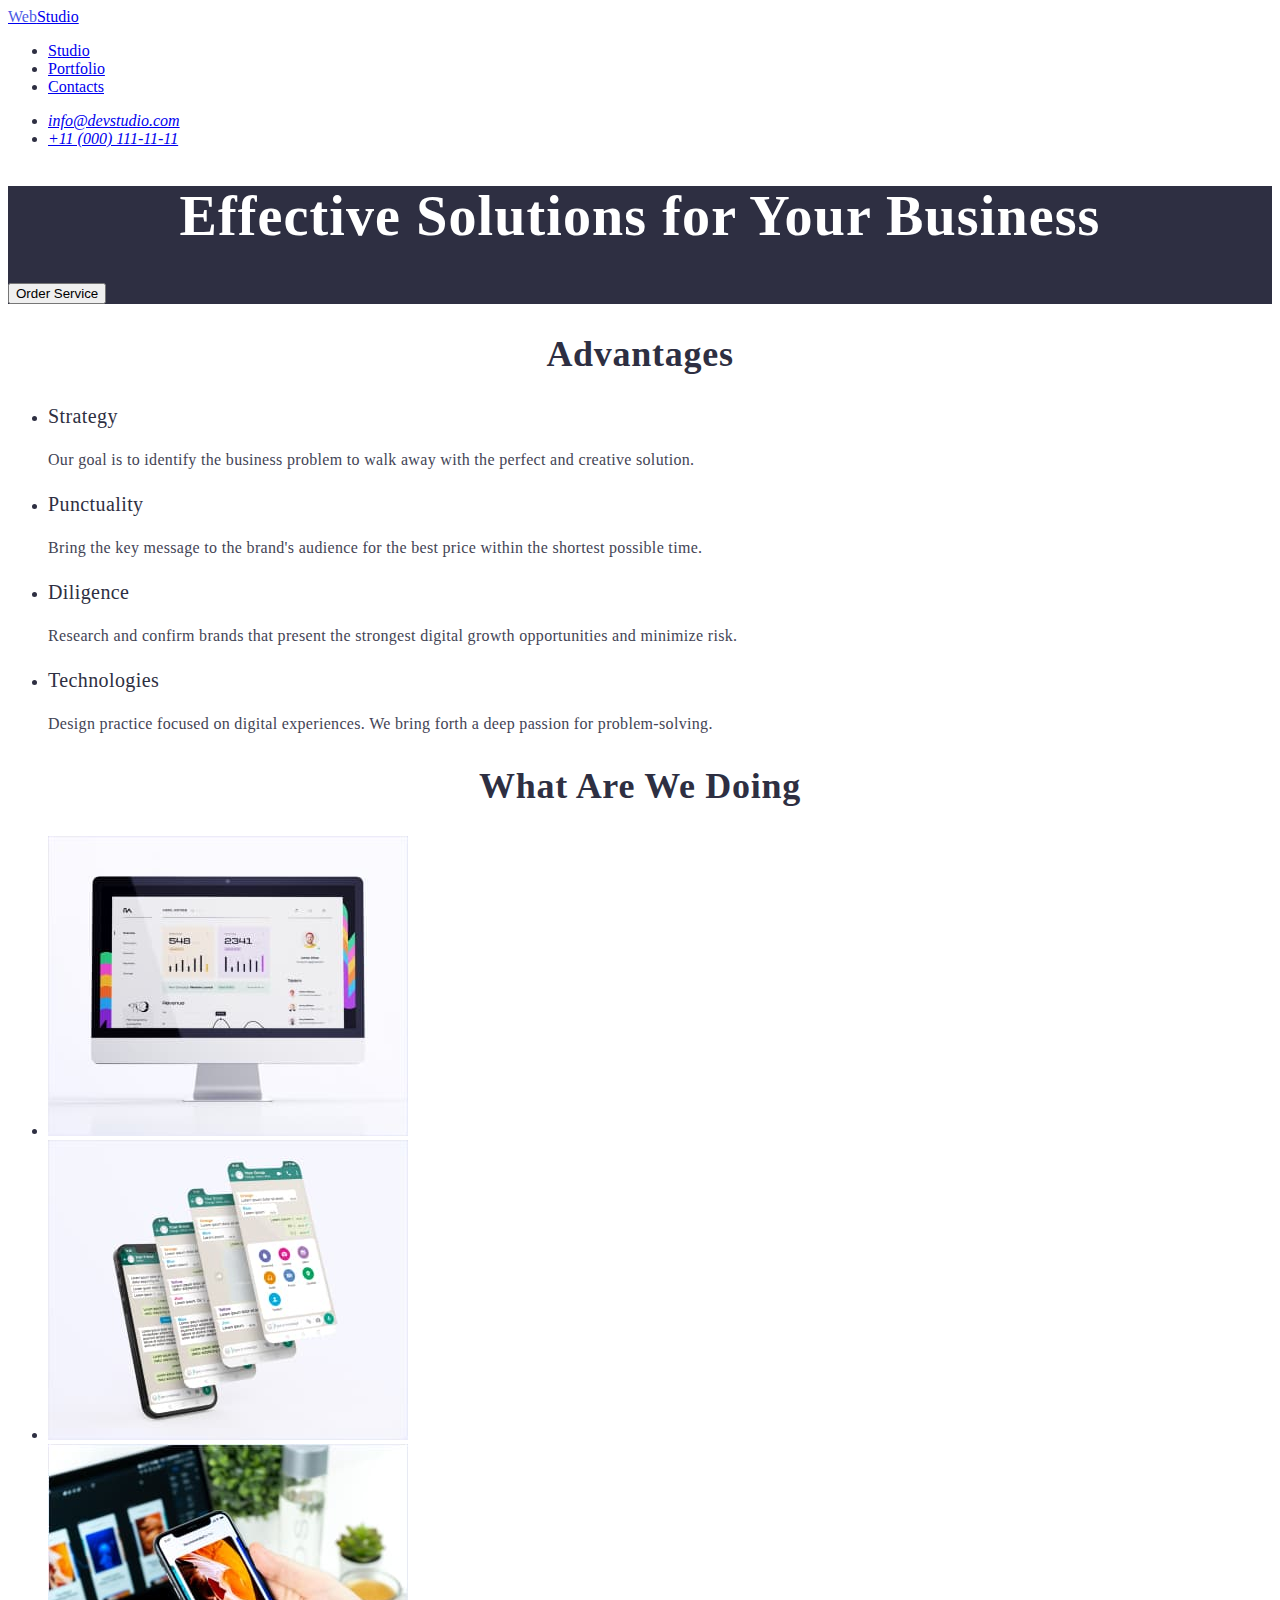
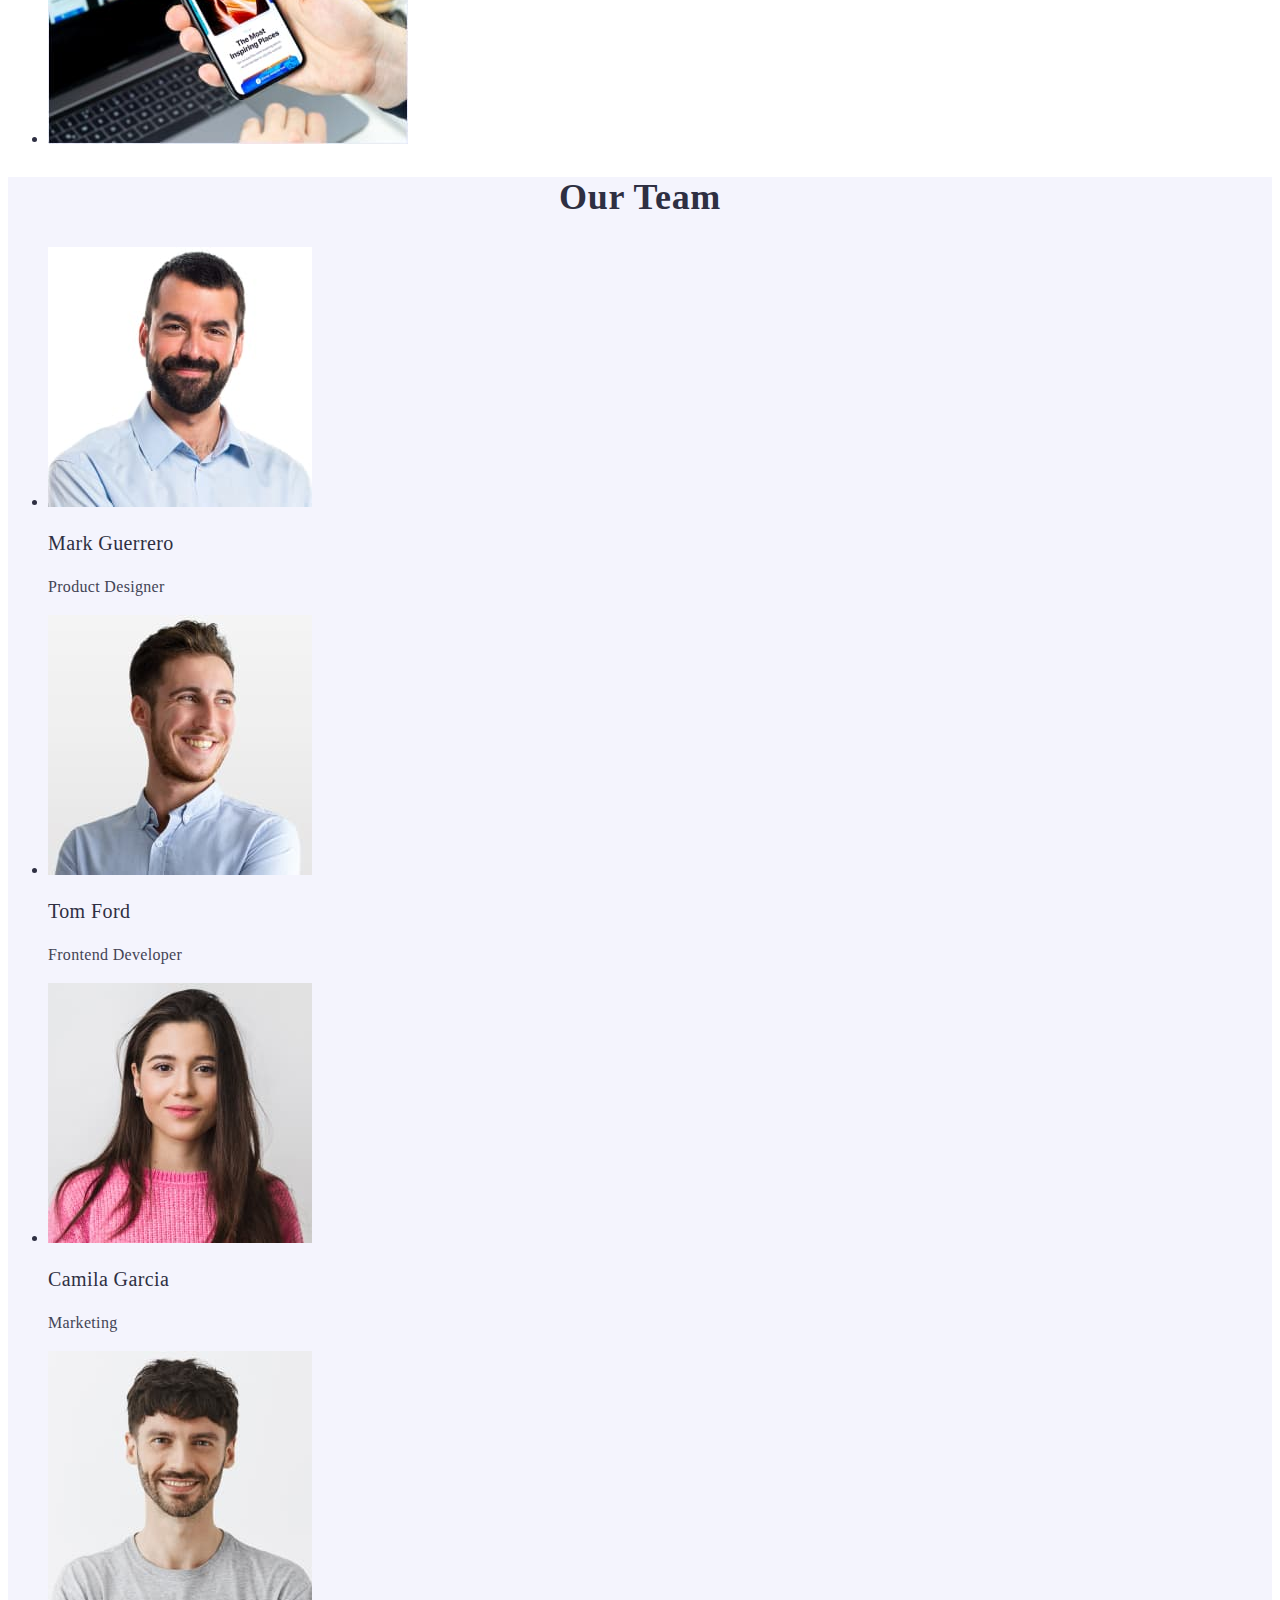
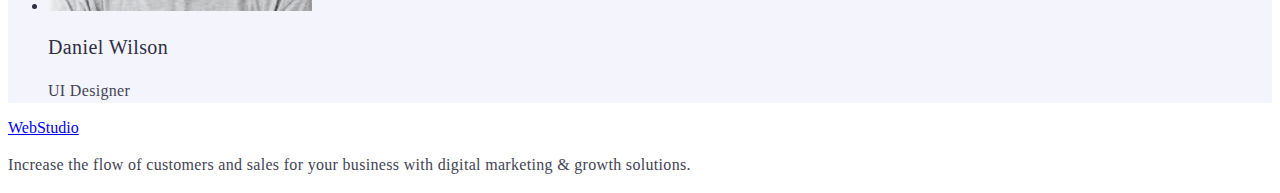
==== index.html @ 26878baa "home2-1" ====
<!DOCTYPE html>
<html lang="en">
  <head>
    <meta charset="UTF-8" />
    <meta http-equiv="X-UA-Compatible" content="IE=edge" />
    <meta name="viewport" content="width=device-width, initial-scale=1.0" />
    <title>Web Studio</title>
    <link rel="stylesheet" href="./css/styles.css" />
  </head>
  <body>
    <header>
      <nav>
        <a href="./index.html"><span class="logo">Web</span>Studio</a>
        <ul>
          <li><a href="/">Studio</a></li>
          <li><a href="./portfolio.html">Portfolio</a></li>
          <li><a href="/">Contacts</a></li>
        </ul>
      </nav>
      <address>
        <ul>
          <li><a href="mailto:info@devstudio.com">info@devstudio.com</a></li>
          <li><a href="tel:+110001111111">+11 (000) 111-11-11</a></li>
        </ul>
      </address>
    </header>
    <main>
      <section class="hero">
        <h1>Effective Solutions for Your Business</h1>
        <button type="button">Order Service</button>
      </section>
      <section>
        <h2>Advantages</h2>
        <ul>
          <li>
            <h3>Strategy</h3>
            <p>
              Our goal is to identify the business problem to walk away with the
              perfect and creative solution.
            </p>
          </li>
          <li>
            <h3>Punctuality</h3>
            <p>
              Bring the key message to the brand's audience for the best price
              within the shortest possible time.
            </p>
          </li>
          <li>
            <h3>Diligence</h3>
            <p>
              Research and confirm brands that present the strongest digital
              growth opportunities and minimize risk.
            </p>
          </li>
          <li>
            <h3>Technologies</h3>
            <p>
              Design practice focused on digital experiences. We bring forth a
              deep passion for problem-solving.
            </p>
          </li>
        </ul>
      </section>
      <section>
        <h2>What are we doing</h2>
        <ul>
          <li>
            <img
              src="./images/application-for-pc.jpg"
              alt="Applications-for pc"
              width="360"
            />
          </li>
          <li>
            <img
              src="./images/application-for-the-phone.jpg"
              alt="Applications for the phone"
              width="360"
            />
          </li>
          <li>
            <img
              src="./images/optimazation-of-applications.jpg"
              alt="Optimazation of applications"
              width="360"
            />
          </li>
        </ul>
      </section>
      <section class="our-team">
        <h2>Our Team</h2>
        <ul>
          <li>
            <img
              src="./images/mark-guerrero.jpg"
              alt="Mark Guerrero photo"
              width="264"
            />
            <h3>Mark Guerrero</h3>
            <p>Product Designer</p>
          </li>
          <li>
            <img src="./images/tom-ford.jpg" alt="Tom Ford photo" width="264" />
            <h3>Tom Ford</h3>
            <p>Frontend Developer</p>
          </li>
          <li>
            <img
              src="./images/camila-garcia.jpg"
              alt="Camila Garcia photo"
              width="264"
            />
            <h3>Camila Garcia</h3>
            <p>Marketing</p>
          </li>
          <li>
            <img
              src="./images/daniel-wilson.jpg"
              alt="Daniel Wilson photo"
              width="264"
            />
            <h3>Daniel Wilson</h3>
            <p>UI Designer</p>
          </li>
        </ul>
      </section>
    </main>
    <footer>
      <a href="./index.html">WebStudio</a>
      <p>
        Increase the flow of customers and sales for your business with digital
        marketing & growth solutions.
      </p>
    </footer>
  </body>
</html>
---- css/styles.css ----
body {
  font-family: Roboto;
  color: #2e2f42;
}

.logo {
  color: #4d5ae5;
}

.hero {
  background: #2e2f42;
}

h1 {
  font-weight: 700;
  font-size: 56px;
  line-height: 60px;
  text-align: center;
  letter-spacing: 0.02em;
  color: #ffffff;
}

h2 {
  font-weight: 700;
  font-size: 36px;
  line-height: 40px;
  text-align: center;
  letter-spacing: 0.02em;
  text-transform: capitalize;
  color: #2e2f42;
}

h3 {
  font-weight: 500;
  font-size: 20px;
  line-height: 24px;
  letter-spacing: 0.02em;
  color: #2e2f42;
}

p {
  font-weight: 400;
  font-size: 16px;
  line-height: 24px;
  letter-spacing: 0.02em;
  color: #434455;
}

.our-team {
  background: #f4f4fd;
}
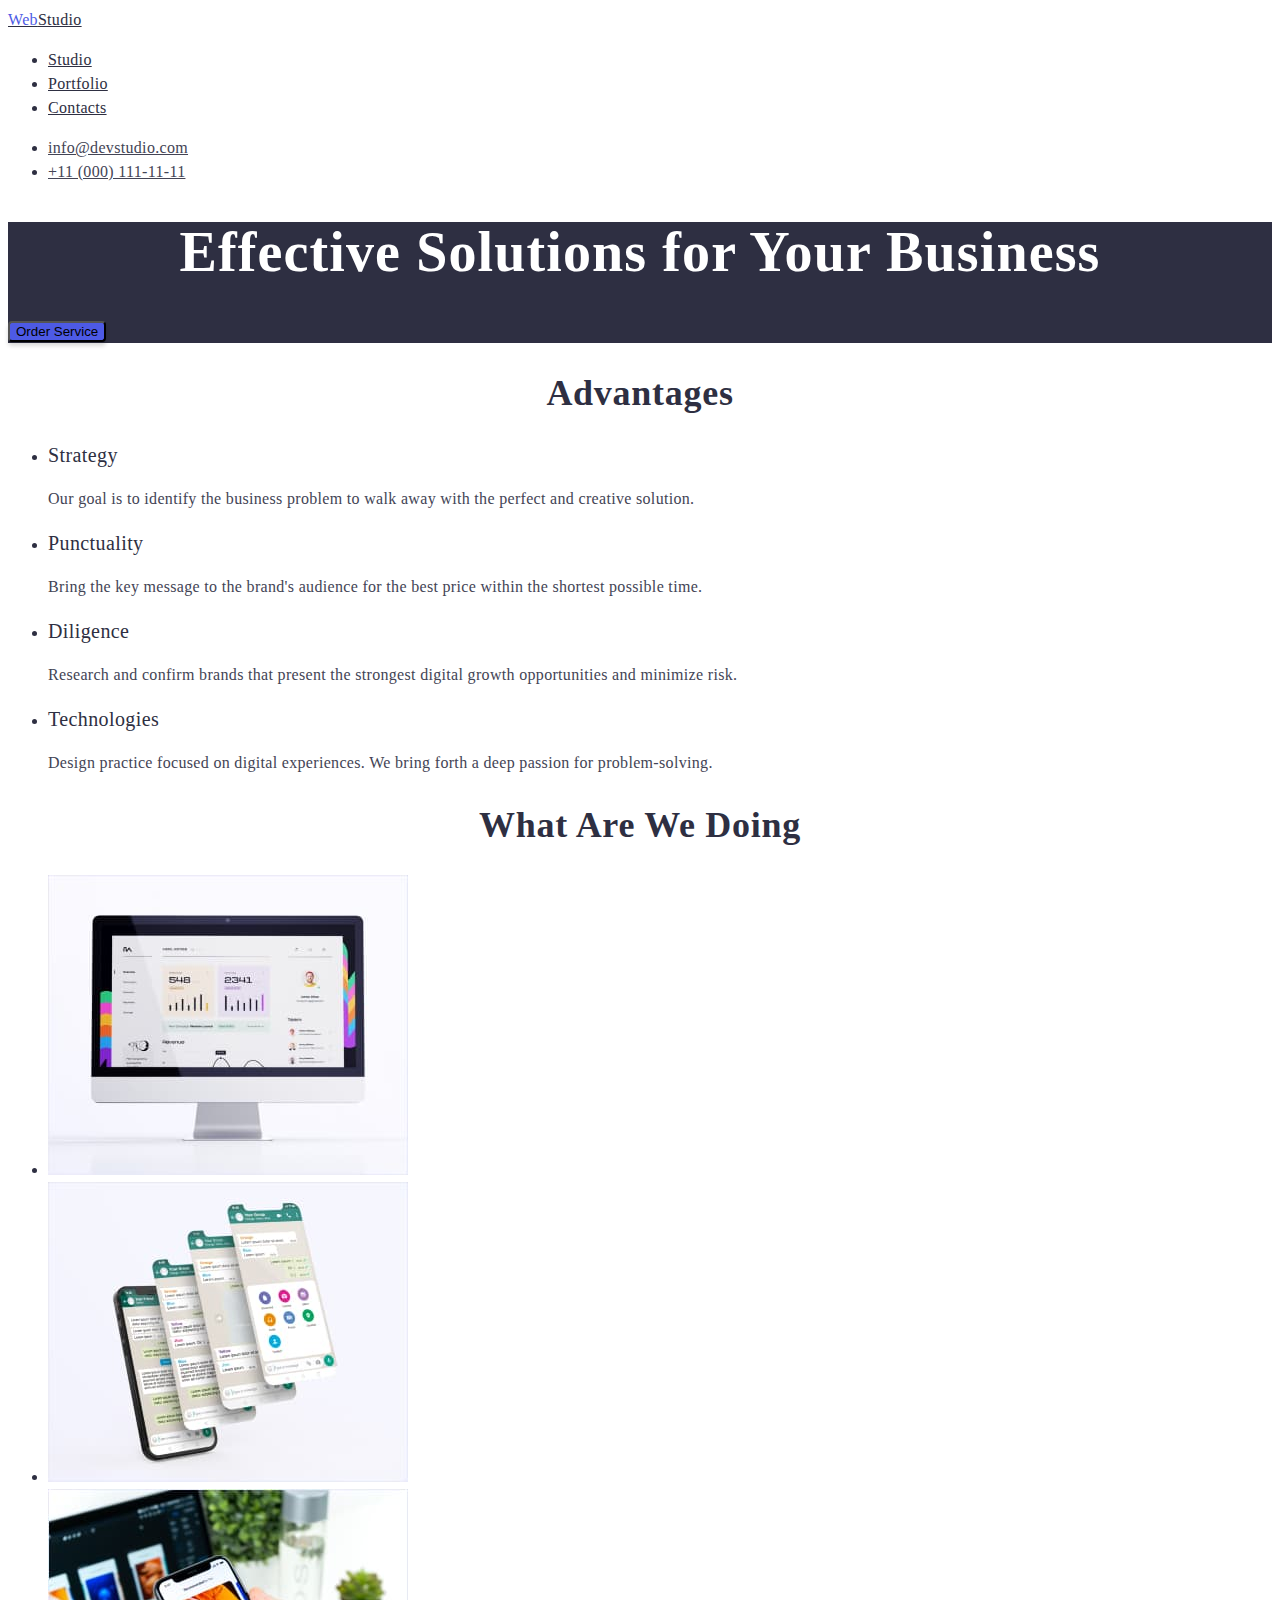
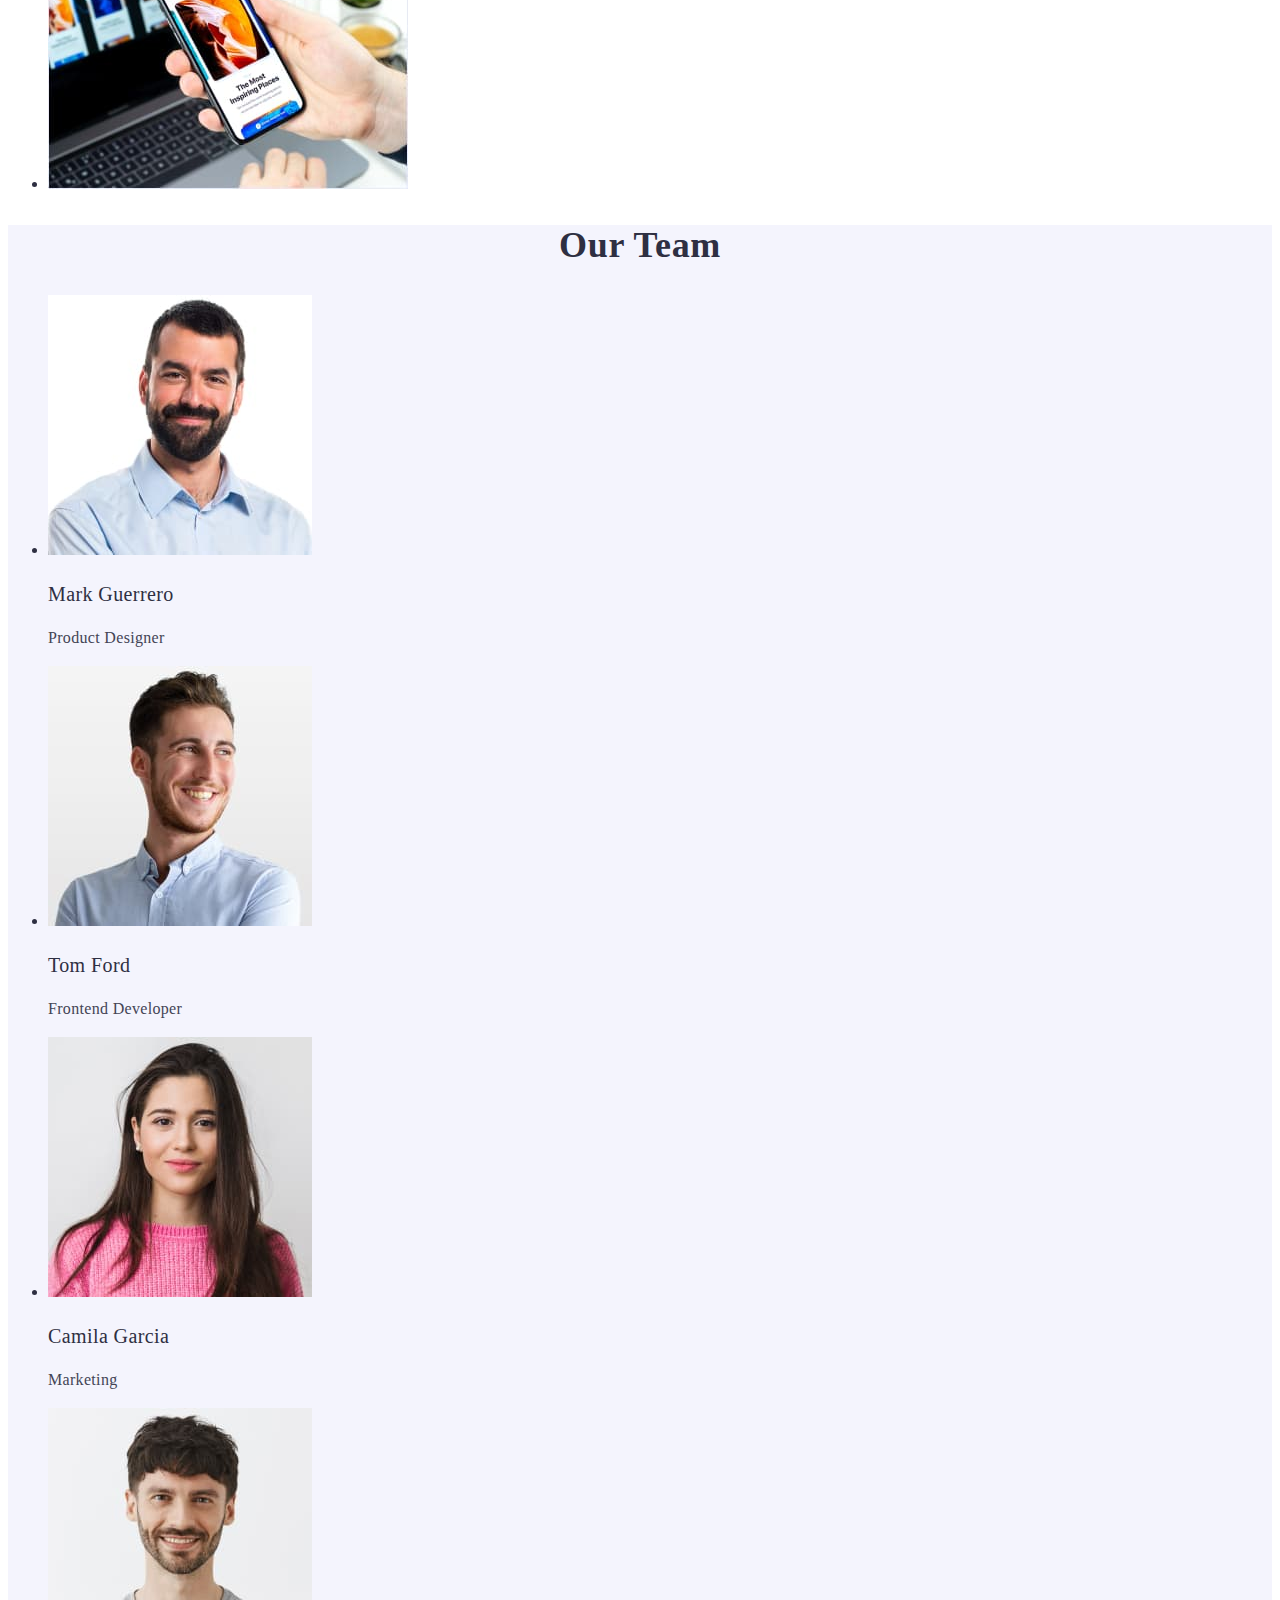
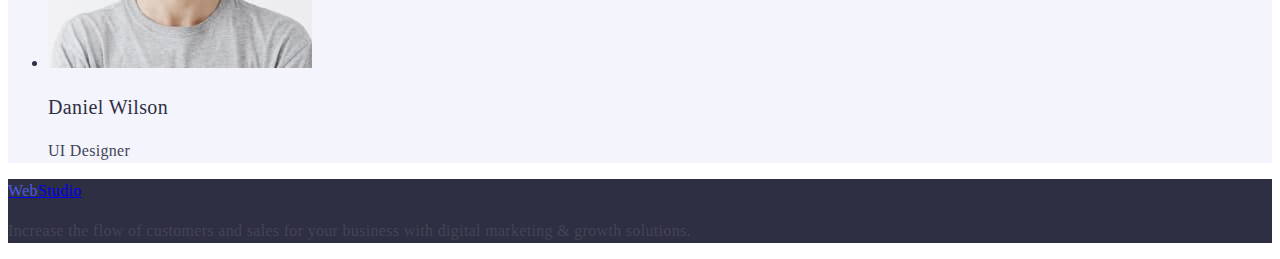
==== commit 931325f0: "home2-2" ====
--- a/index.html
+++ b/index.html
@@ -9,25 +9,41 @@
   </head>
   <body>
     <header>
-      <nav>
-        <a href="./index.html"><span class="logo">Web</span>Studio</a>
+      <nav class="navigation">
+        <a class="navigation-link" href="./index.html"
+          ><span class="logo">Web</span>Studio</a
+        >
         <ul>
-          <li><a href="/">Studio</a></li>
-          <li><a href="./portfolio.html">Portfolio</a></li>
-          <li><a href="/">Contacts</a></li>
+          <li><a class="navigation-link" href="/">Studio</a></li>
+          <li>
+            <a class="navigation-link" href="./portfolio.html">Portfolio</a>
+          </li>
+          <li><a class="navigation-link" href="/">Contacts</a></li>
         </ul>
       </nav>
       <address>
-        <ul>
-          <li><a href="mailto:info@devstudio.com">info@devstudio.com</a></li>
-          <li><a href="tel:+110001111111">+11 (000) 111-11-11</a></li>
+        <ul class="address">
+          <li>
+            <a class="address-link" href="mailto:info@devstudio.com"
+              >info@devstudio.com</a
+            >
+          </li>
+          <li>
+            <a class="address-link" href="tel:+110001111111"
+              >+11 (000) 111-11-11</a
+            >
+          </li>
         </ul>
       </address>
     </header>
     <main>
       <section class="hero">
         <h1>Effective Solutions for Your Business</h1>
-        <button type="button">Order Service</button>
+        <div class="order-service">
+          <button class="order-service-link" type="button">
+            Order Service
+          </button>
+        </div>
       </section>
       <section>
         <h2>Advantages</h2>
@@ -126,8 +142,10 @@
         </ul>
       </section>
     </main>
-    <footer>
-      <a href="./index.html">WebStudio</a>
+    <footer class="hero">
+      <a class="navigation-link" href="./index.html"
+        ><span class="logo">Web</span>Studio</a
+      >
       <p>
         Increase the flow of customers and sales for your business with digital
         marketing & growth solutions.
--- a/css/styles.css
+++ b/css/styles.css
@@ -1,6 +1,10 @@
 body {
   font-family: Roboto;
   color: #2e2f42;
+  height: Regular;
+  font-size: 16px;
+  line-height: 24px;
+  letter-spacing: 0.02em;
 }
 
 .logo {
@@ -49,3 +53,38 @@
 .our-team {
   background: #f4f4fd;
 }
+
+.navigation .navigation-link {
+  font-style: normal;
+  font-weight: 500;
+  font-size: 16px;
+  line-height: 24px;
+  letter-spacing: 0.02em;
+  color: #2e2f42;
+}
+
+.navigation .navigation-link:active {
+  color: #404bbf;
+}
+
+.address .address-link {
+  font-style: normal;
+  font-weight: 400;
+  font-size: 16px;
+  line-height: 24px;
+  letter-spacing: 0.02em;
+  color: #434455;
+}
+
+.address .address-link:active {
+  color: #404bbf;
+}
+
+.order-service .order-service-link {
+  background: #4d5ae5;
+  box-shadow: 0px 4px 4px rgba(0, 0, 0, 0.15);
+  border-radius: 4px;
+}
+.order-service .order-service-link:hover {
+  background: #404bbf;
+}
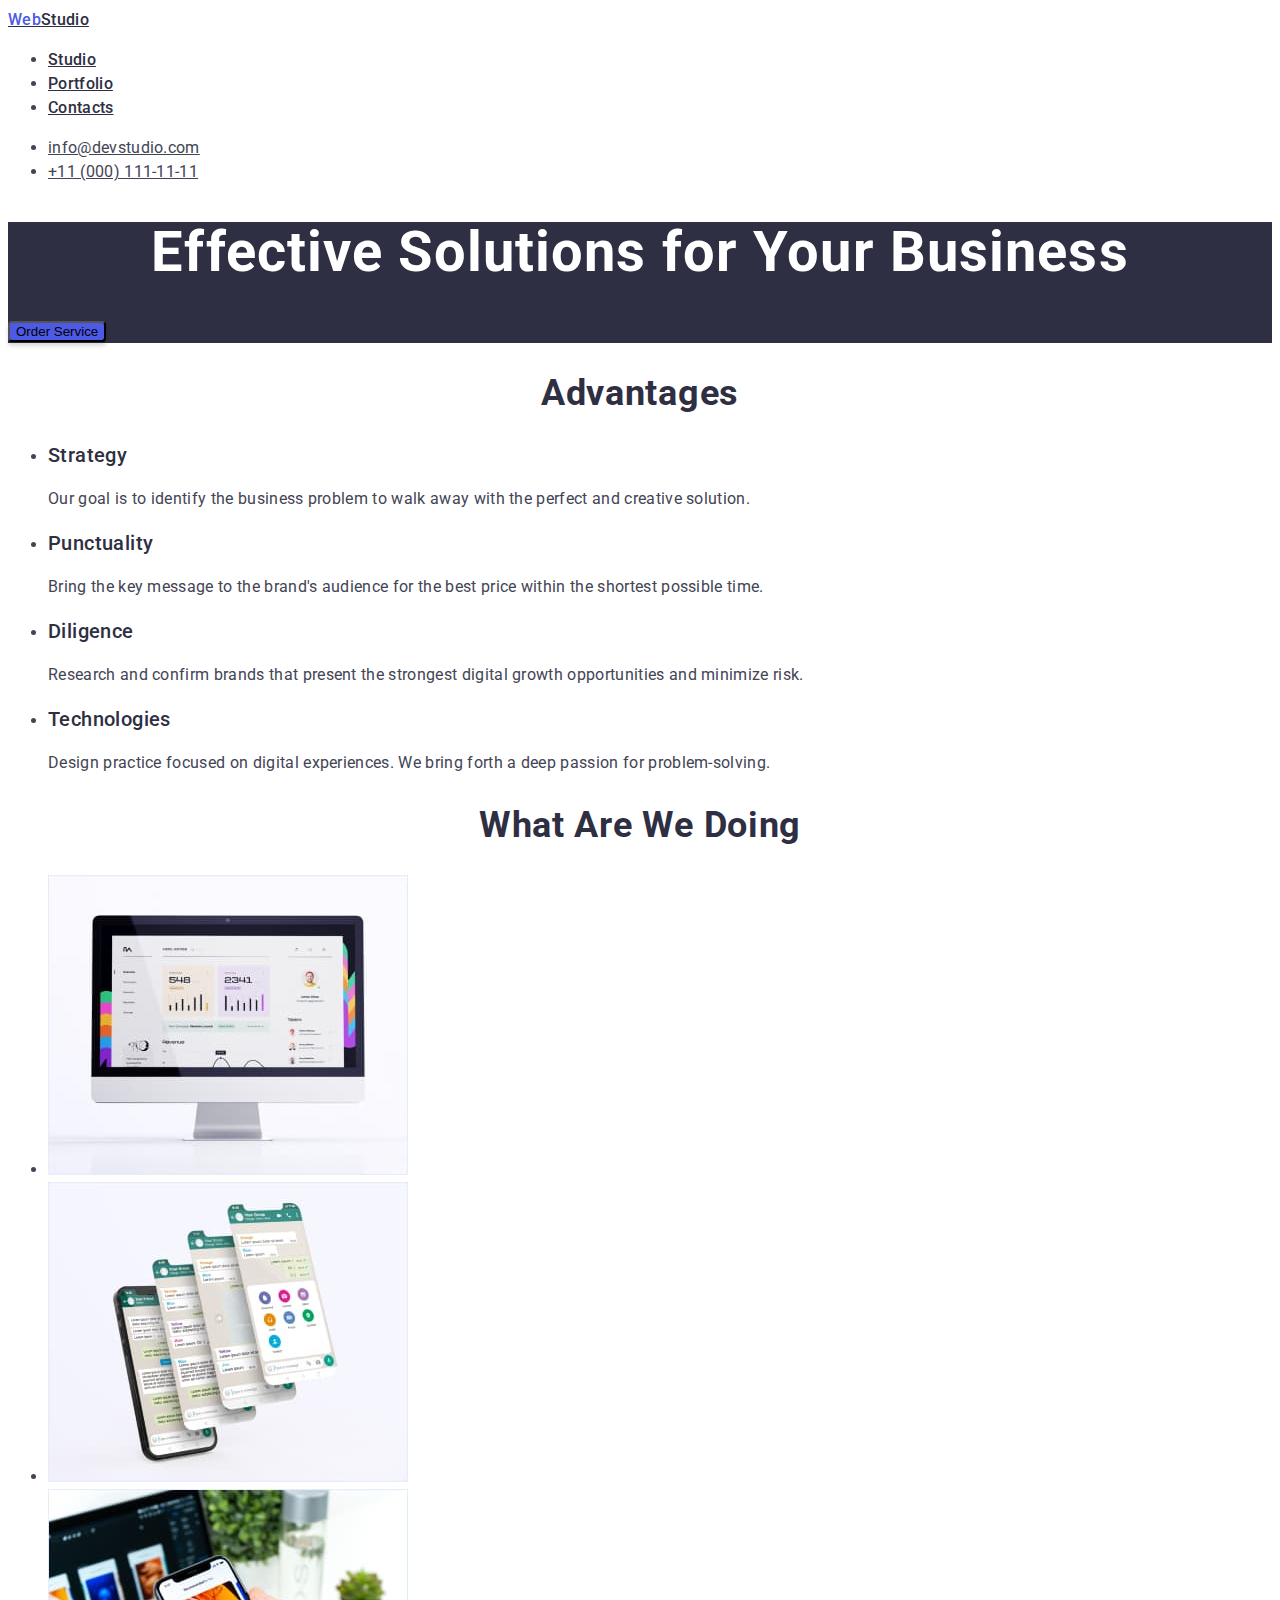
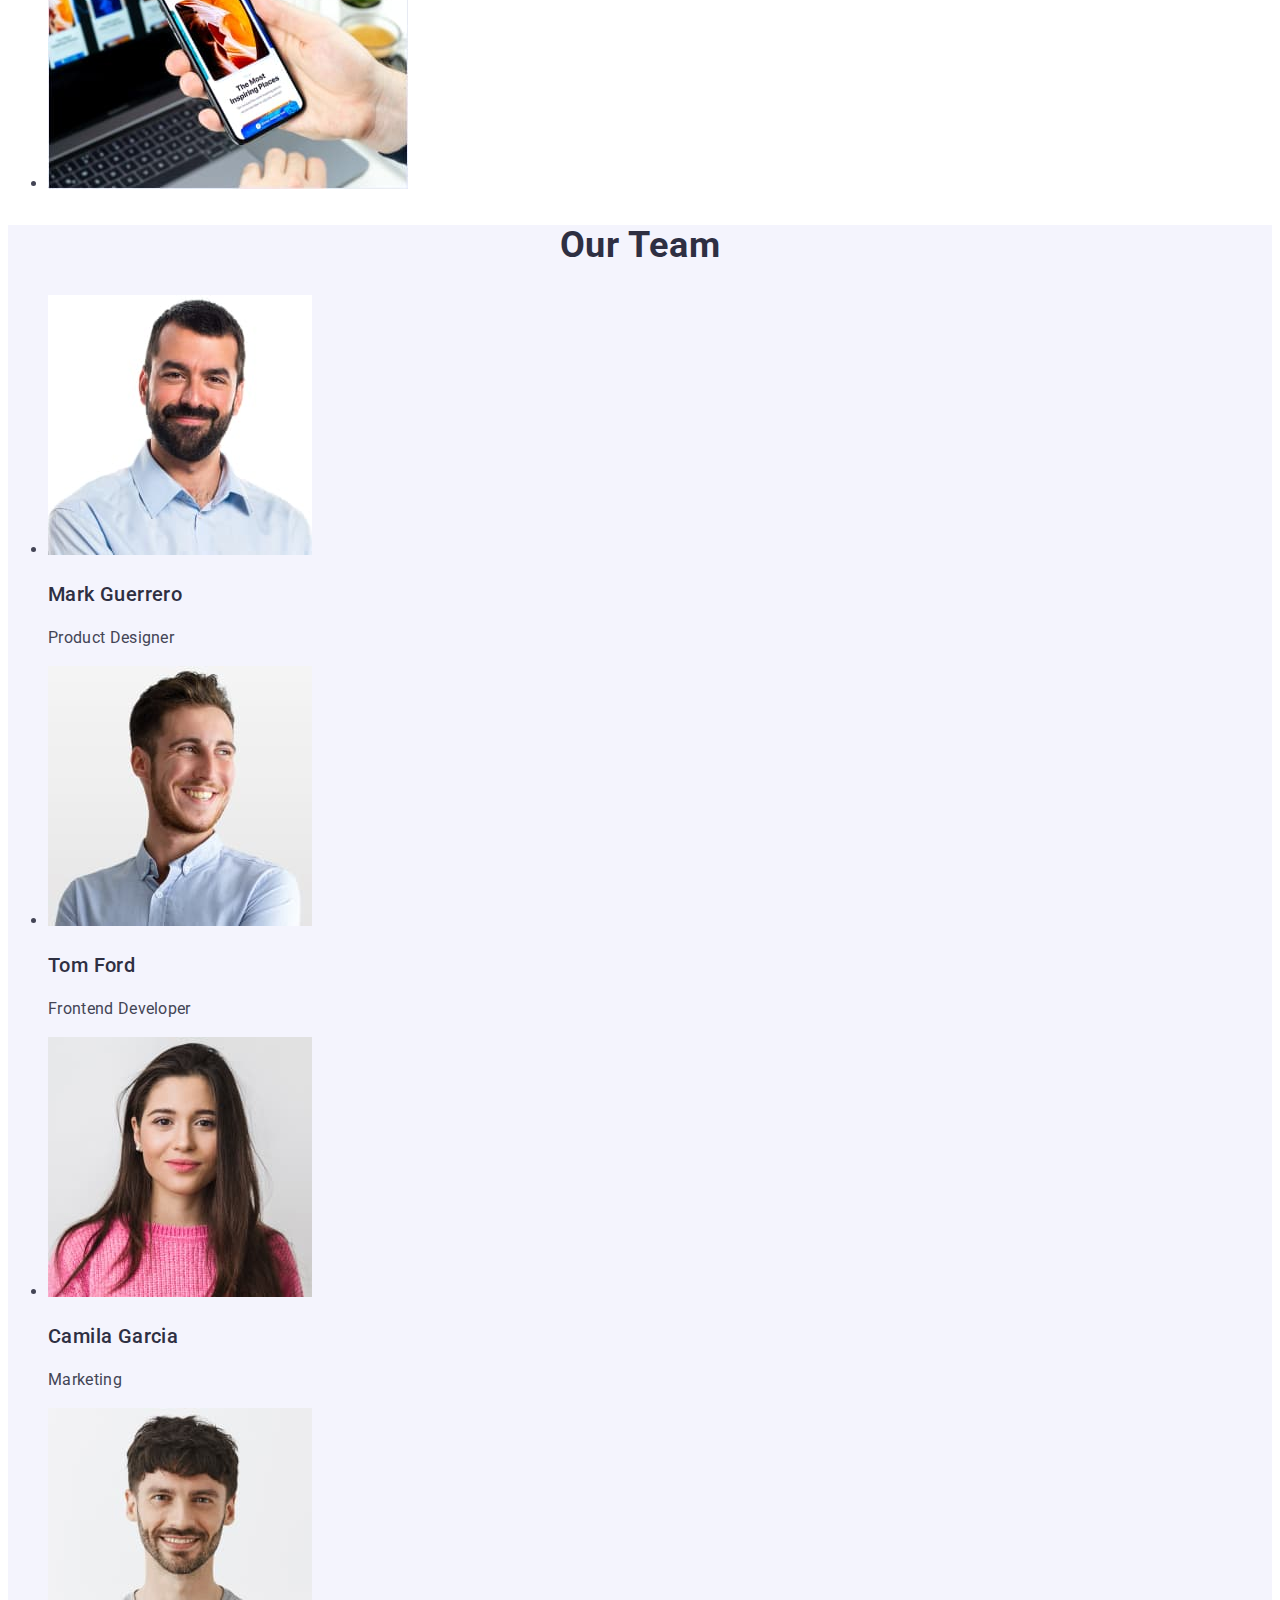
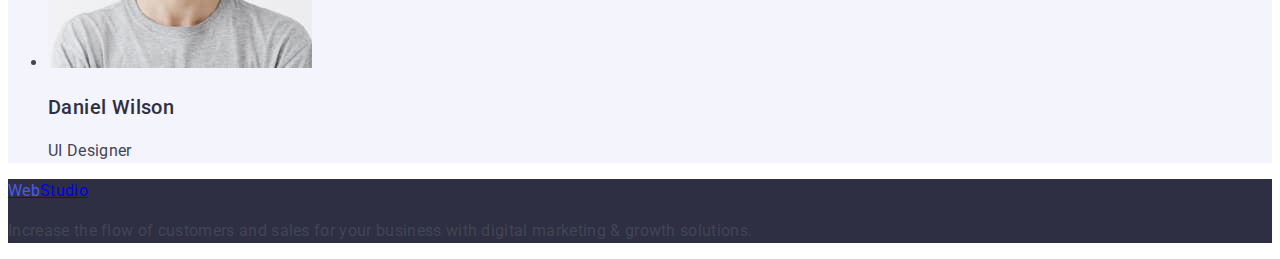
==== commit 64def436: "home2-3" ====
--- a/index.html
+++ b/index.html
@@ -4,8 +4,14 @@
     <meta charset="UTF-8" />
     <meta http-equiv="X-UA-Compatible" content="IE=edge" />
     <meta name="viewport" content="width=device-width, initial-scale=1.0" />
+    <link rel="stylesheet" href="./css/styles.css" />
+    <link rel="preconnect" href="https://fonts.googleapis.com" />
+    <link rel="preconnect" href="https://fonts.gstatic.com" crossorigin />
+    <link
+      href="https://fonts.googleapis.com/css2?family=Raleway:wght@800&family=Roboto:wght@400;500;700;900&display=swap"
+      rel="stylesheet"
+    />
     <title>Web Studio</title>
-    <link rel="stylesheet" href="./css/styles.css" />
   </head>
   <body>
     <header>
--- a/css/styles.css
+++ b/css/styles.css
@@ -1,14 +1,16 @@
 body {
-  font-family: Roboto;
-  color: #2e2f42;
+  font-family: Roboto, sans-serif;
+  color: #434455;
   height: Regular;
   font-size: 16px;
   line-height: 24px;
   letter-spacing: 0.02em;
+  background-color: #ffffff;
 }
 
 .logo {
   color: #4d5ae5;
+  text-decoration: none;
 }
 
 .hero {
@@ -88,3 +90,6 @@
 .order-service .order-service-link:hover {
   background: #404bbf;
 }
+
+:root {
+}
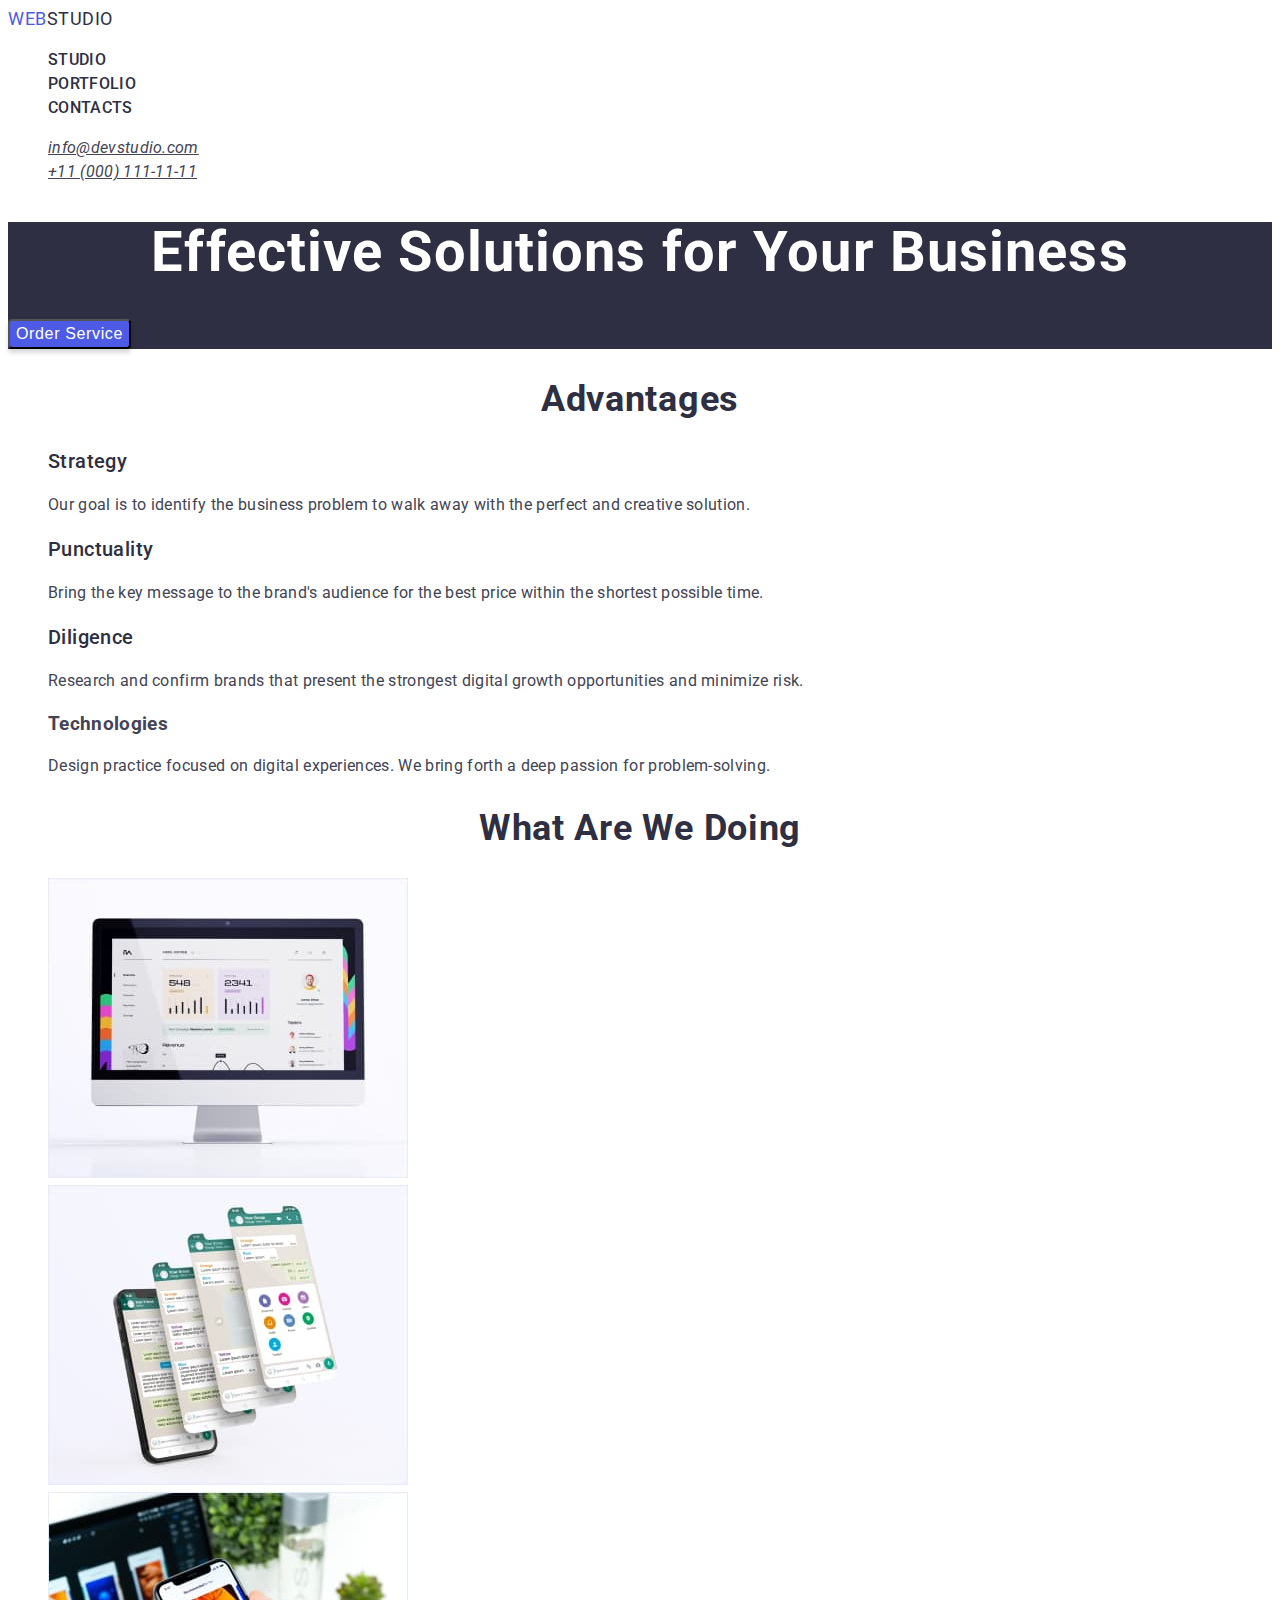
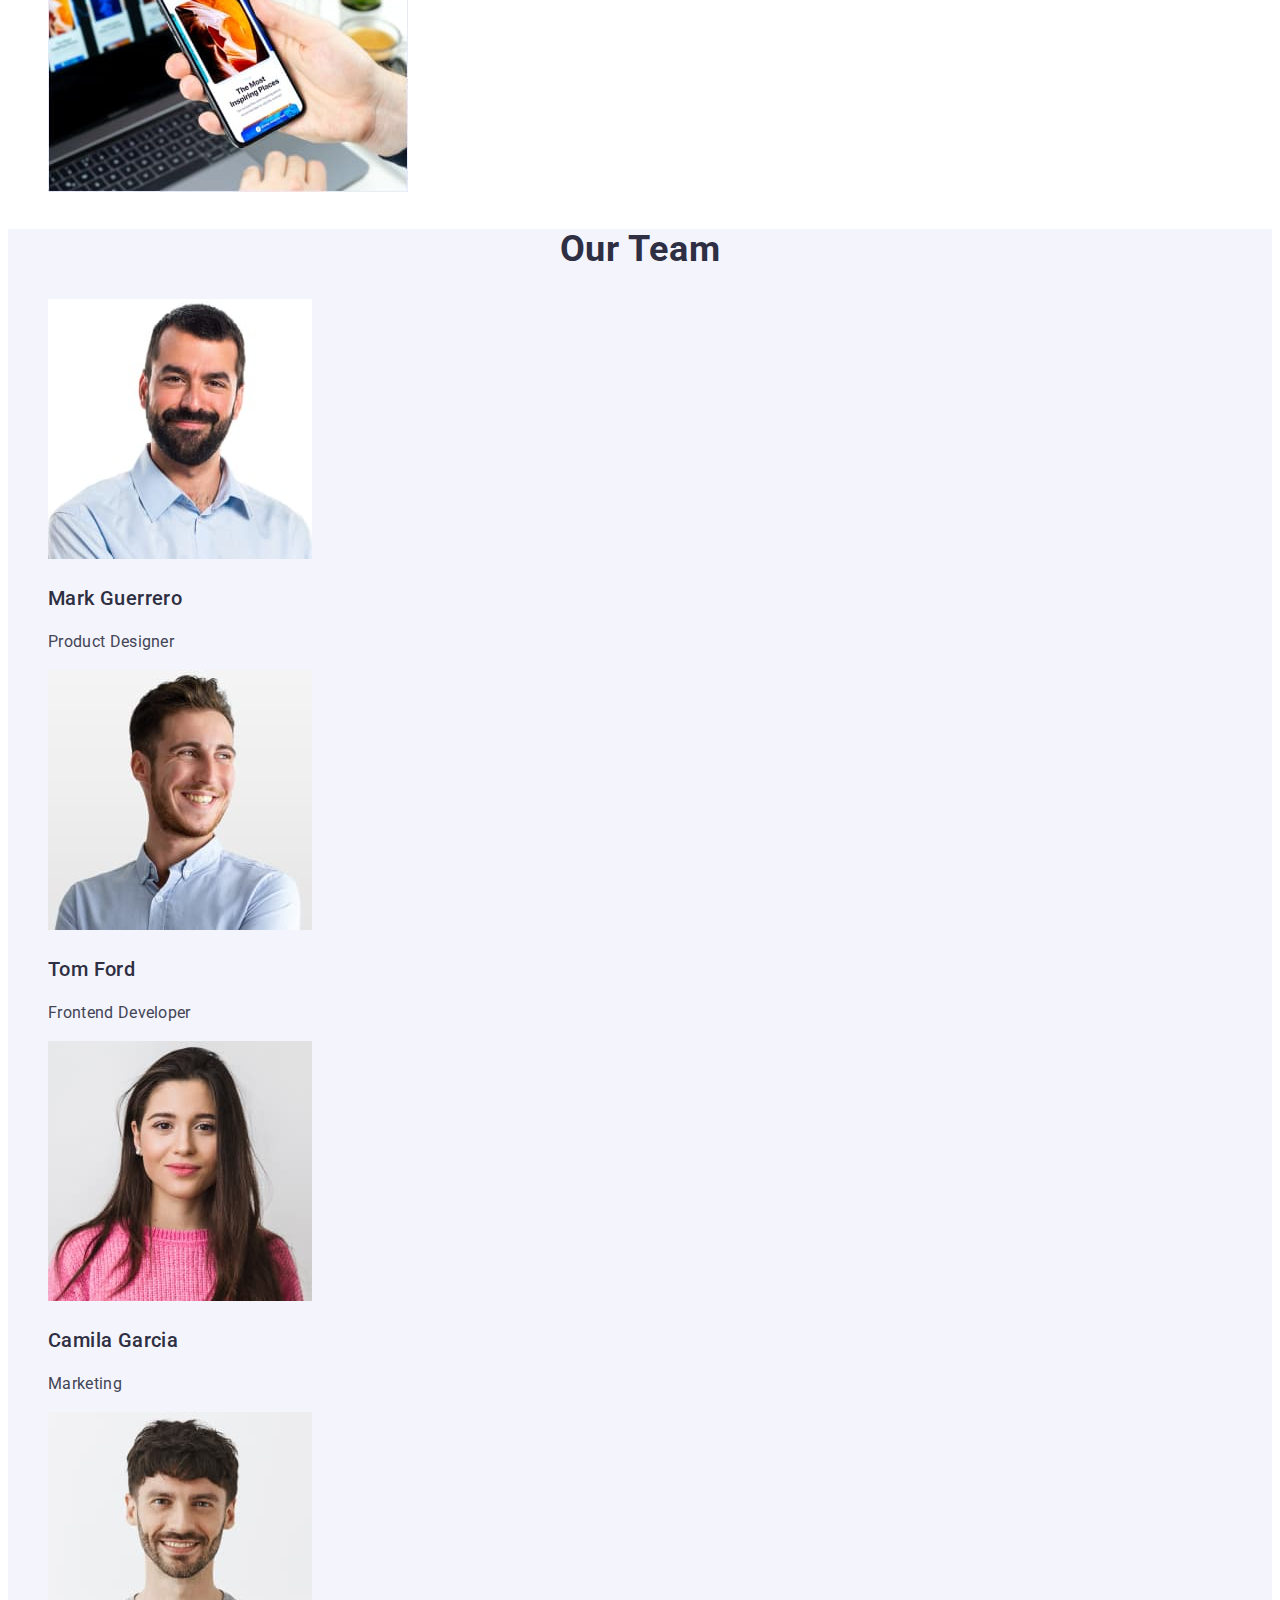
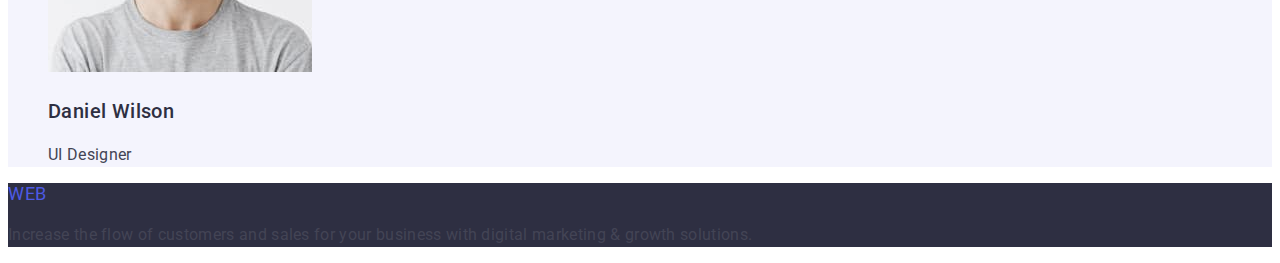
==== commit d2856c9b: "home2-4" ====
--- a/index.html
+++ b/index.html
@@ -14,17 +14,21 @@
     <title>Web Studio</title>
   </head>
   <body>
-    <header>
-      <nav class="navigation">
-        <a class="navigation-link" href="./index.html"
-          ><span class="logo">Web</span>Studio</a
+    <header class="page-header">
+      <nav class="page-nav">
+        <a class="logo" href="./index.html"
+          >Web<span class="logo-link">Studio</span></a
         >
         <ul>
-          <li><a class="navigation-link" href="/">Studio</a></li>
           <li>
-            <a class="navigation-link" href="./portfolio.html">Portfolio</a>
+            <a class="link" href="./index.html">Studio</a>
           </li>
-          <li><a class="navigation-link" href="/">Contacts</a></li>
+          <li>
+            <a class="link" href="./portfolio.html">Portfolio</a>
+          </li>
+          <li>
+            <a class="link" href="/">Contacts</a>
+          </li>
         </ul>
       </nav>
       <address>
@@ -44,40 +48,40 @@
     </header>
     <main>
       <section class="hero">
-        <h1>Effective Solutions for Your Business</h1>
-        <div class="order-service">
-          <button class="order-service-link" type="button">
-            Order Service
+        <h1 class="page-title">Effective Solutions for Your Business</h1>
+        <div class="button">
+          <button class="button-link" type="button">
+            <span class="button-text">Order Service</span>
           </button>
         </div>
       </section>
       <section>
-        <h2>Advantages</h2>
+        <h2 class="section-title">Advantages</h2>
         <ul>
           <li>
-            <h3>Strategy</h3>
-            <p>
+            <h3 class="title">Strategy</h3>
+            <p class="section-text">
               Our goal is to identify the business problem to walk away with the
               perfect and creative solution.
             </p>
           </li>
           <li>
-            <h3>Punctuality</h3>
-            <p>
+            <h3 class="title">Punctuality</h3>
+            <p class="section-text">
               Bring the key message to the brand's audience for the best price
               within the shortest possible time.
             </p>
           </li>
           <li>
-            <h3>Diligence</h3>
-            <p>
+            <h3 class="title">Diligence</h3>
+            <p class="section-text">
               Research and confirm brands that present the strongest digital
               growth opportunities and minimize risk.
             </p>
           </li>
           <li>
             <h3>Technologies</h3>
-            <p>
+            <p class="section-text">
               Design practice focused on digital experiences. We bring forth a
               deep passion for problem-solving.
             </p>
@@ -85,7 +89,7 @@
         </ul>
       </section>
       <section>
-        <h2>What are we doing</h2>
+        <h2 class="section-title">What are we doing</h2>
         <ul>
           <li>
             <img
@@ -111,7 +115,7 @@
         </ul>
       </section>
       <section class="our-team">
-        <h2>Our Team</h2>
+        <h2 class="section-title">Our Team</h2>
         <ul>
           <li>
             <img
@@ -119,12 +123,12 @@
               alt="Mark Guerrero photo"
               width="264"
             />
-            <h3>Mark Guerrero</h3>
+            <h3 class="title">Mark Guerrero</h3>
             <p>Product Designer</p>
           </li>
           <li>
             <img src="./images/tom-ford.jpg" alt="Tom Ford photo" width="264" />
-            <h3>Tom Ford</h3>
+            <h3 class="title">Tom Ford</h3>
             <p>Frontend Developer</p>
           </li>
           <li>
@@ -133,7 +137,7 @@
               alt="Camila Garcia photo"
               width="264"
             />
-            <h3>Camila Garcia</h3>
+            <h3 class="title">Camila Garcia</h3>
             <p>Marketing</p>
           </li>
           <li>
@@ -142,17 +146,17 @@
               alt="Daniel Wilson photo"
               width="264"
             />
-            <h3>Daniel Wilson</h3>
+            <h3 class="title">Daniel Wilson</h3>
             <p>UI Designer</p>
           </li>
         </ul>
       </section>
     </main>
     <footer class="hero">
-      <a class="navigation-link" href="./index.html"
-        ><span class="logo">Web</span>Studio</a
+      <a class="logo" href="./index.html"
+        >Web<span class="logo-link">Studio</span></a
       >
-      <p>
+      <p class="section-text">
         Increase the flow of customers and sales for your business with digital
         marketing & growth solutions.
       </p>
--- a/css/styles.css
+++ b/css/styles.css
@@ -1,95 +1,133 @@
+:root {
+  --primary-font: Roboto, sans-serif;
+  --primary-gray-color: #434455;
+  --primary-white-color: #ffffff;
+  --primary-skyblue-color: #4d5ae5;
+  --primary-black-color: #2e2f42;
+  --primary-blue-color: #404bbf;
+}
+
 body {
-  font-family: Roboto, sans-serif;
-  color: #434455;
+  font-family: var(--primary-font);
+  color: var(--primary-gray-color);
   height: Regular;
   font-size: 16px;
   line-height: 24px;
   letter-spacing: 0.02em;
-  background-color: #ffffff;
+  background-color: var(--primary-white-color);
+}
+
+ul {
+  list-style-type: none;
 }
 
 .logo {
-  color: #4d5ae5;
+  text-decoration: none;
+  font-size: 18px;
+  line-height: 21px;
+  align-items: center;
+  letter-spacing: 0.03em;
+  text-transform: uppercase;
+  color: var(--primary-skyblue-color);
   text-decoration: none;
 }
 
-.hero {
-  background: #2e2f42;
+.logo-link {
+  color: var(--primary-black-color);
 }
 
-h1 {
+.logo .logo-link:hover {
+  color: var(--primary-blue-color);
+}
+
+.page-header {
+  background: var(--primary-white-color);
+}
+
+.page-nav .link {
+  text-decoration: none;
+  font-weight: 500;
+  font-size: 16px;
+  line-height: 24px;
+  letter-spacing: 0.02em;
+  color: var(--primary-black-color);
+  text-transform: uppercase;
+}
+
+.page-nav .link:hover,
+.page-nav .link:focus {
+  color: var(--primary-blue-color);
+}
+
+.hero {
+  background: var(--primary-black-color);
+}
+
+.page-title {
   font-weight: 700;
   font-size: 56px;
   line-height: 60px;
   text-align: center;
   letter-spacing: 0.02em;
-  color: #ffffff;
+  color: var(--primary-white-color);
 }
 
-h2 {
+.section-title {
   font-weight: 700;
   font-size: 36px;
   line-height: 40px;
   text-align: center;
   letter-spacing: 0.02em;
   text-transform: capitalize;
-  color: #2e2f42;
+  color: var(--primary-black-color);
 }
 
-h3 {
+.title {
   font-weight: 500;
   font-size: 20px;
   line-height: 24px;
   letter-spacing: 0.02em;
-  color: #2e2f42;
+  color: var(--primary-black-color);
 }
 
-p {
-  font-weight: 400;
+.section-text {
   font-size: 16px;
   line-height: 24px;
   letter-spacing: 0.02em;
-  color: #434455;
+  color: var(--primary-gray-color);
 }
 
 .our-team {
   background: #f4f4fd;
 }
 
-.navigation .navigation-link {
-  font-style: normal;
+.address .address-link {
+  font-size: 16px;
+  line-height: 24px;
+  letter-spacing: 0.02em;
+  color: var(--primary-gray-color);
+}
+
+.address .address-link:hover {
+  color: var(--primary-blue-color);
+}
+
+.button .button-link {
+  cursor: pointer;
+  background: var(--primary-skyblue-color);
+  box-shadow: 0px 4px 4px rgba(0, 0, 0, 0.15);
+  border-radius: 4px;
+}
+
+.button .button-link:hover {
+  background: var(--primary-blue-color);
+}
+
+.button-text {
   font-weight: 500;
   font-size: 16px;
   line-height: 24px;
-  letter-spacing: 0.02em;
-  color: #2e2f42;
+  align-items: center;
+  letter-spacing: 0.04em;
+  color: var(--primary-white-color);
 }
-
-.navigation .navigation-link:active {
-  color: #404bbf;
-}
-
-.address .address-link {
-  font-style: normal;
-  font-weight: 400;
-  font-size: 16px;
-  line-height: 24px;
-  letter-spacing: 0.02em;
-  color: #434455;
-}
-
-.address .address-link:active {
-  color: #404bbf;
-}
-
-.order-service .order-service-link {
-  background: #4d5ae5;
-  box-shadow: 0px 4px 4px rgba(0, 0, 0, 0.15);
-  border-radius: 4px;
-}
-.order-service .order-service-link:hover {
-  background: #404bbf;
-}
-
-:root {
-}
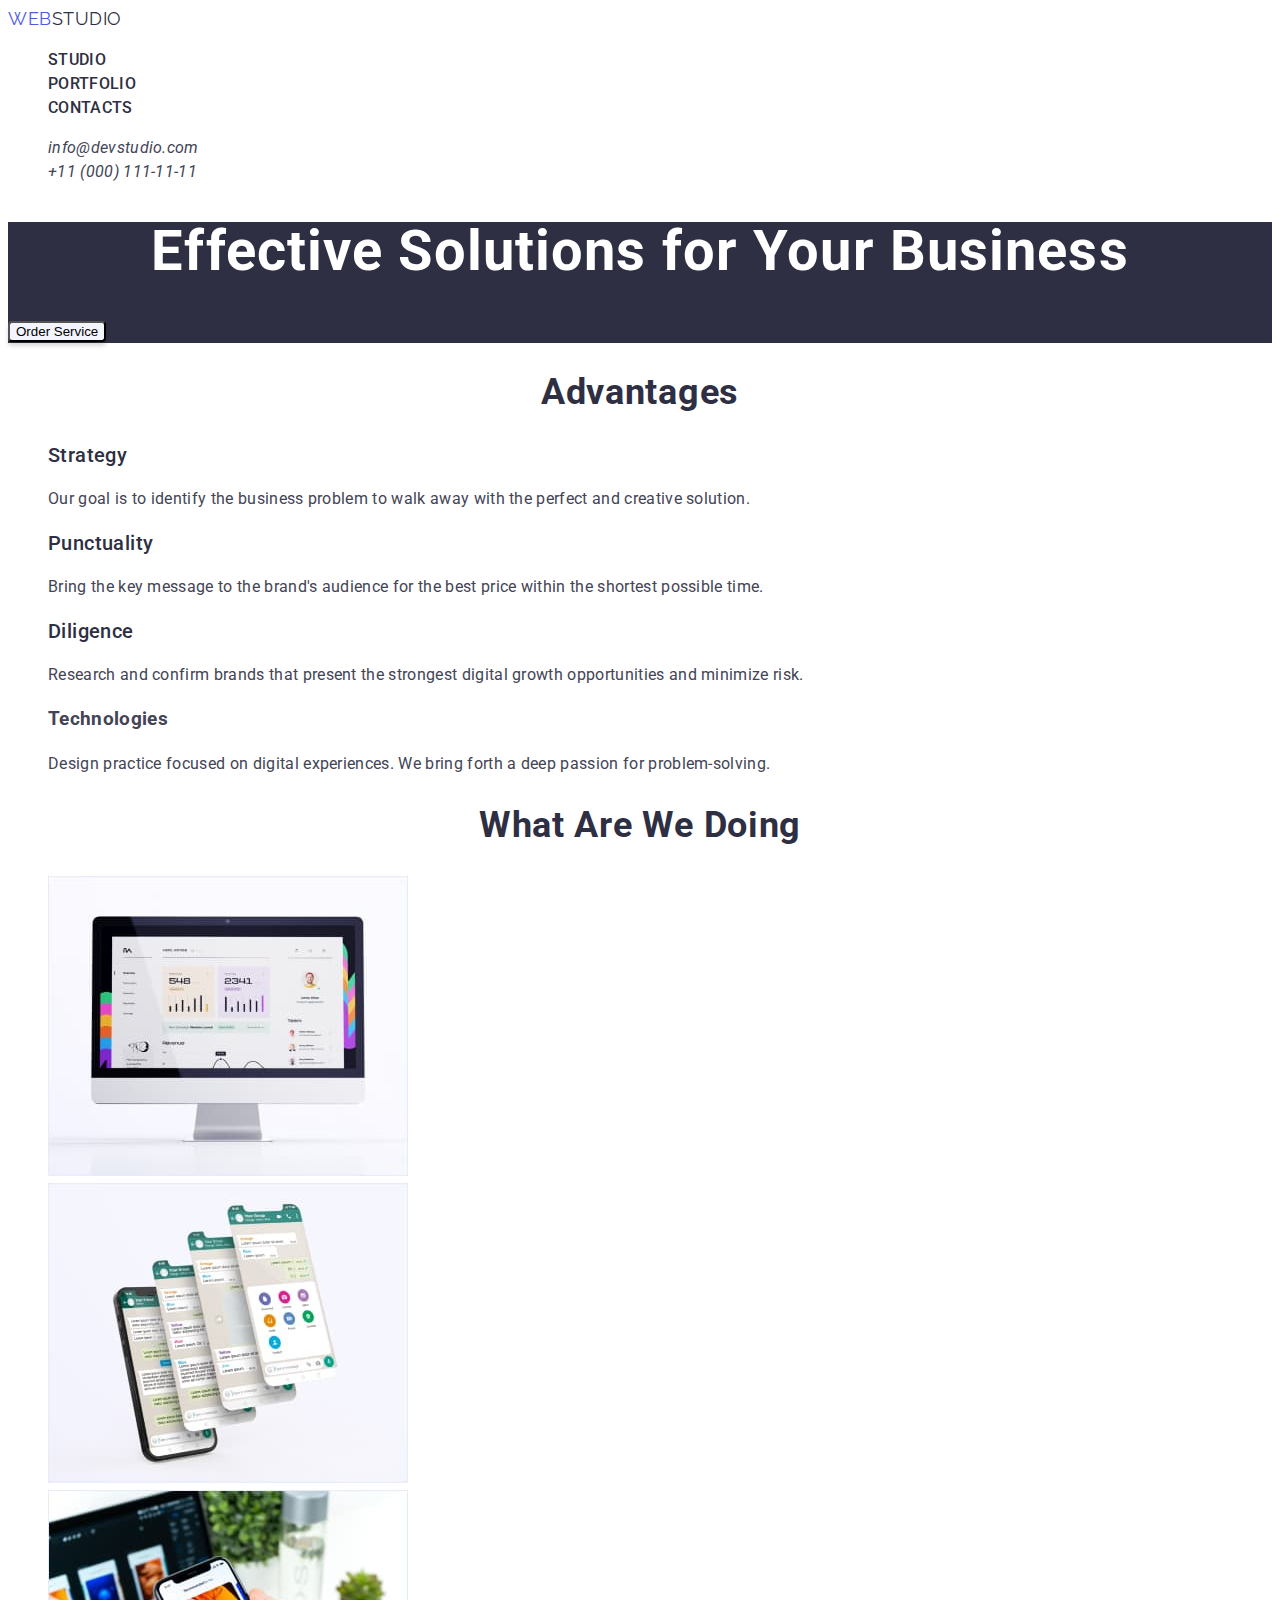
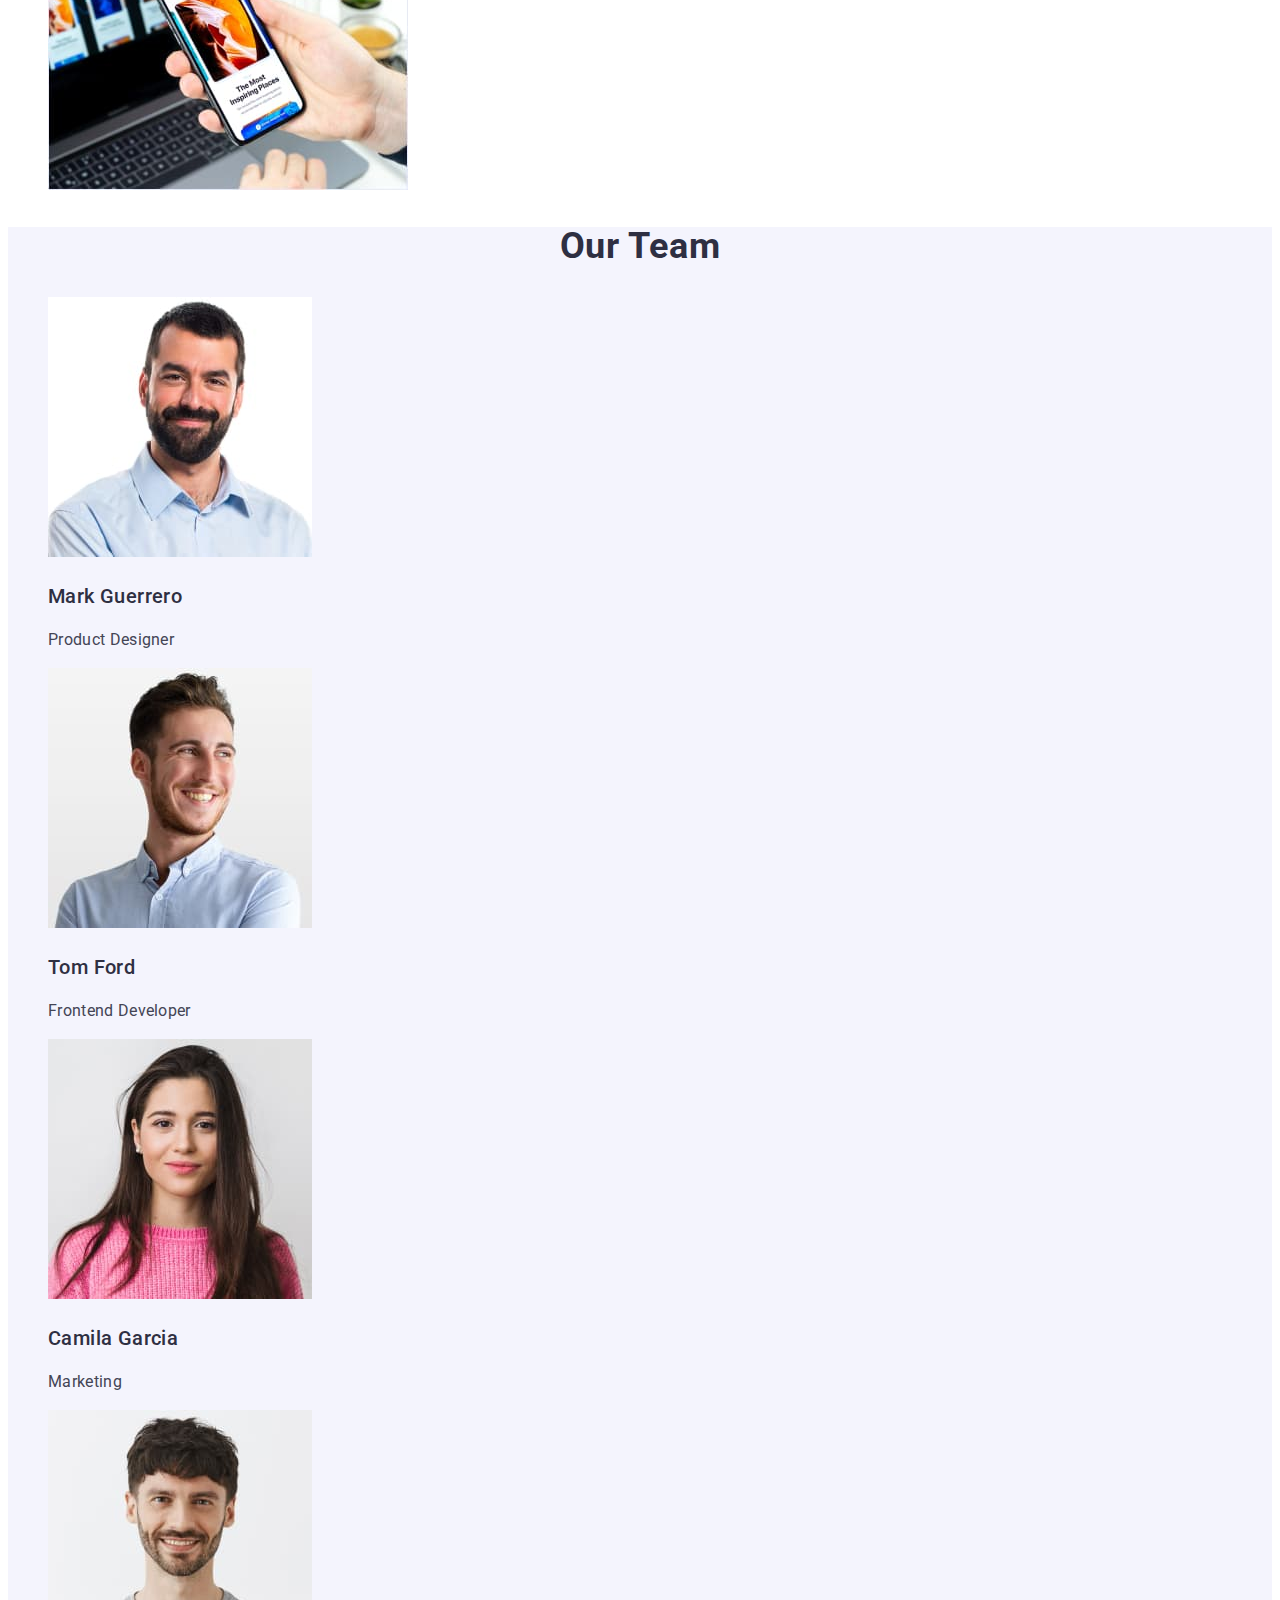
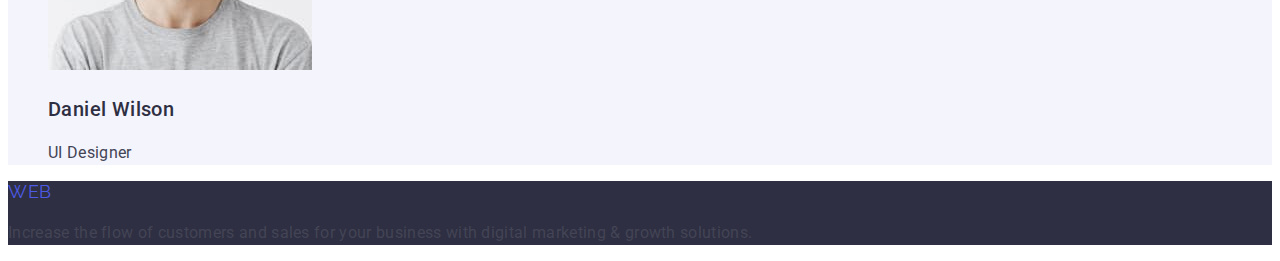
==== commit df421bf4: "home2-5" ====
--- a/index.html
+++ b/index.html
@@ -50,9 +50,7 @@
       <section class="hero">
         <h1 class="page-title">Effective Solutions for Your Business</h1>
         <div class="button">
-          <button class="button-link" type="button">
-            <span class="button-text">Order Service</span>
-          </button>
+          <button class="button-link" type="button">Order Service</button>
         </div>
       </section>
       <section>
--- a/css/styles.css
+++ b/css/styles.css
@@ -12,7 +12,7 @@
   color: var(--primary-gray-color);
   height: Regular;
   font-size: 16px;
-  line-height: 24px;
+  line-height: 1.5;
   letter-spacing: 0.02em;
   background-color: var(--primary-white-color);
 }
@@ -22,20 +22,21 @@
 }
 
 .logo {
+  font-family: Raleway, sans-serif;
   text-decoration: none;
   font-size: 18px;
-  line-height: 21px;
+  line-height: 1.16;
   align-items: center;
   letter-spacing: 0.03em;
   text-transform: uppercase;
   color: var(--primary-skyblue-color);
-  text-decoration: none;
 }
 
 .logo-link {
   color: var(--primary-black-color);
 }
 
+.logo .logo-link:hover,
 .logo .logo-link:hover {
   color: var(--primary-blue-color);
 }
@@ -48,7 +49,7 @@
   text-decoration: none;
   font-weight: 500;
   font-size: 16px;
-  line-height: 24px;
+  line-height: 1.5;
   letter-spacing: 0.02em;
   color: var(--primary-black-color);
   text-transform: uppercase;
@@ -66,7 +67,7 @@
 .page-title {
   font-weight: 700;
   font-size: 56px;
-  line-height: 60px;
+  line-height: 1.071;
   text-align: center;
   letter-spacing: 0.02em;
   color: var(--primary-white-color);
@@ -75,7 +76,7 @@
 .section-title {
   font-weight: 700;
   font-size: 36px;
-  line-height: 40px;
+  line-height: 1.11;
   text-align: center;
   letter-spacing: 0.02em;
   text-transform: capitalize;
@@ -85,14 +86,14 @@
 .title {
   font-weight: 500;
   font-size: 20px;
-  line-height: 24px;
+  line-height: 1.2;
   letter-spacing: 0.02em;
   color: var(--primary-black-color);
 }
 
 .section-text {
   font-size: 16px;
-  line-height: 24px;
+  line-height: 1.5;
   letter-spacing: 0.02em;
   color: var(--primary-gray-color);
 }
@@ -102,13 +103,15 @@
 }
 
 .address .address-link {
+  text-decoration: none;
   font-size: 16px;
-  line-height: 24px;
+  line-height: 1.5;
   letter-spacing: 0.02em;
   color: var(--primary-gray-color);
 }
 
-.address .address-link:hover {
+.address .address-link:hover,
+.address .address-link:focus {
   color: var(--primary-blue-color);
 }
 
@@ -119,15 +122,29 @@
   border-radius: 4px;
 }
 
-.button .button-link:hover {
+.button .button-link:hover,
+.button .button-link:focus {
   background: var(--primary-blue-color);
 }
 
-.button-text {
+.button .button-link {
+  cursor: pointer;
+  background: #f4f4fd;
+}
+
+.btn .btn-link:hover,
+.btn .btn-link:focus {
+  background: var(--primary-blue-color);
+}
+
+.btn-link {
+  font-family: inherit;
+  font-style: normal;
   font-weight: 500;
   font-size: 16px;
-  line-height: 24px;
+  line-height: 1.5;
   align-items: center;
+  text-align: center;
   letter-spacing: 0.04em;
-  color: var(--primary-white-color);
+  color: var(--primary-skyblue-color);
 }
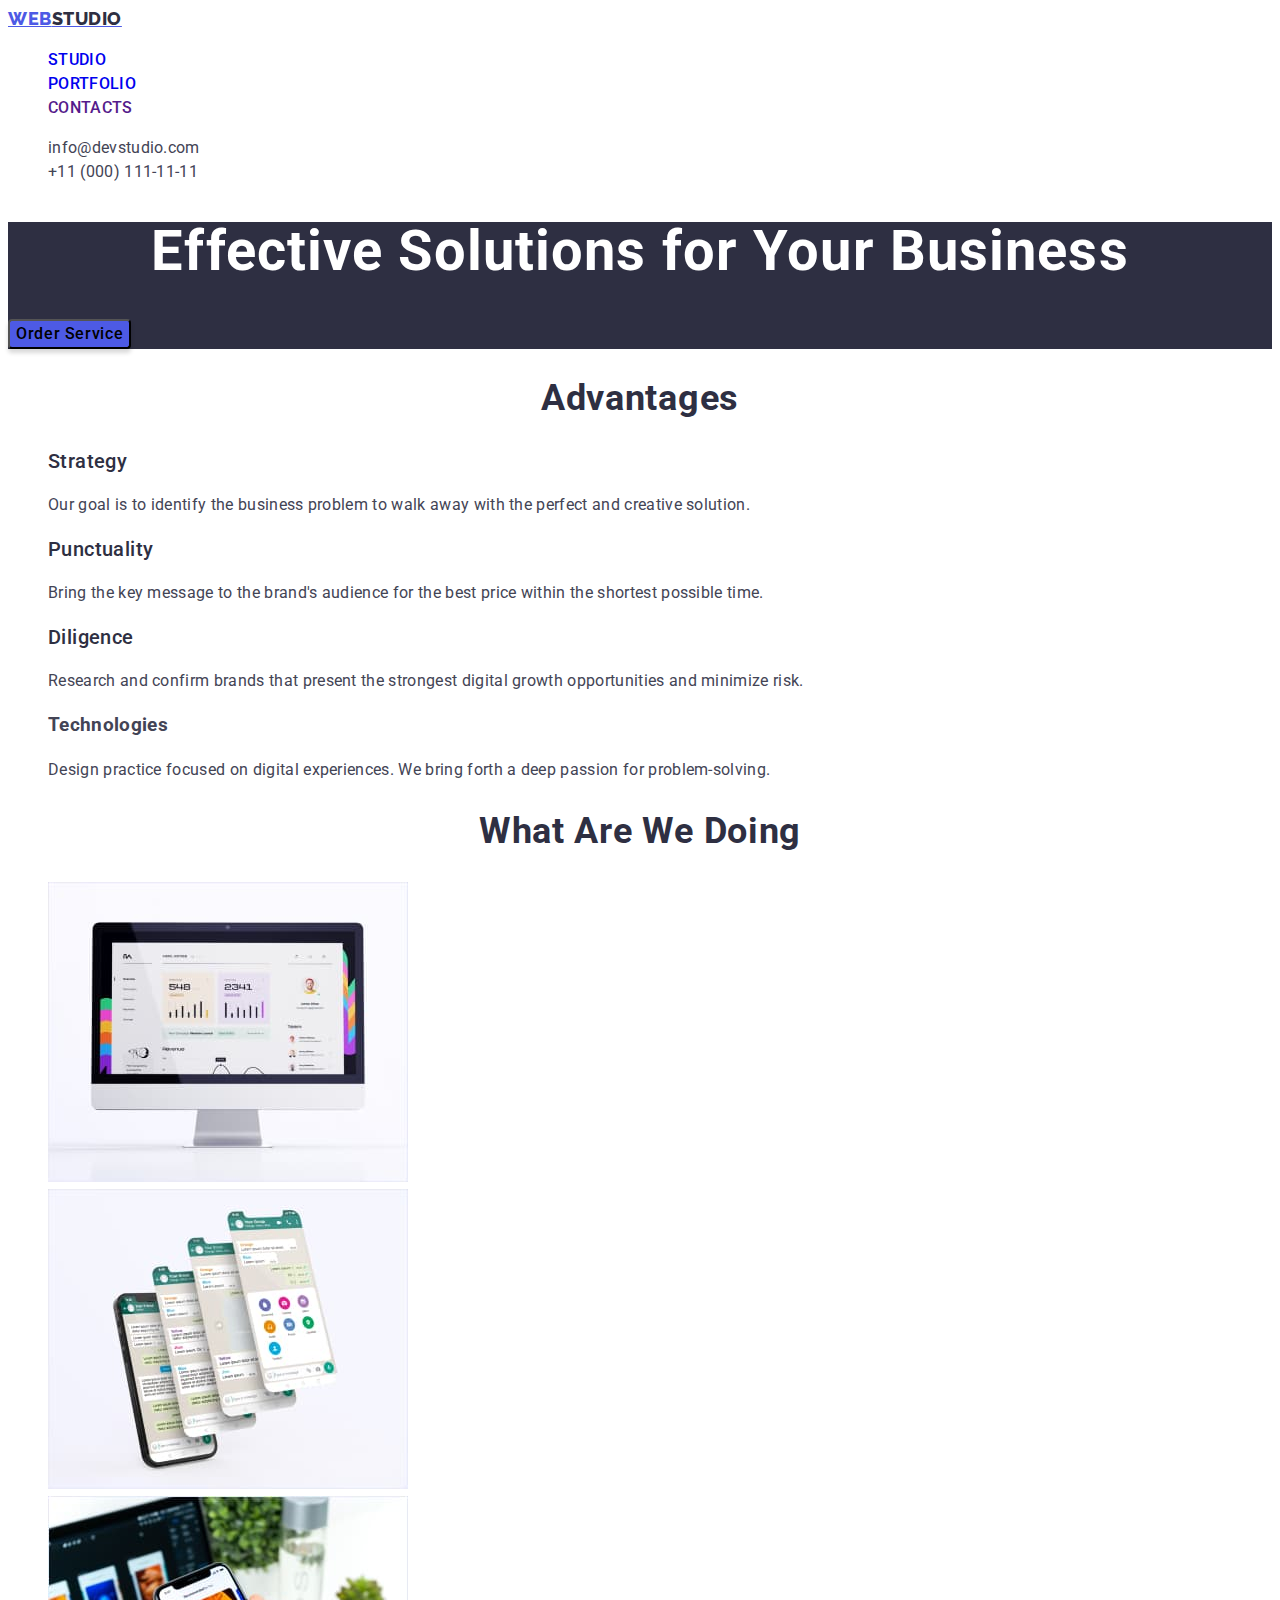
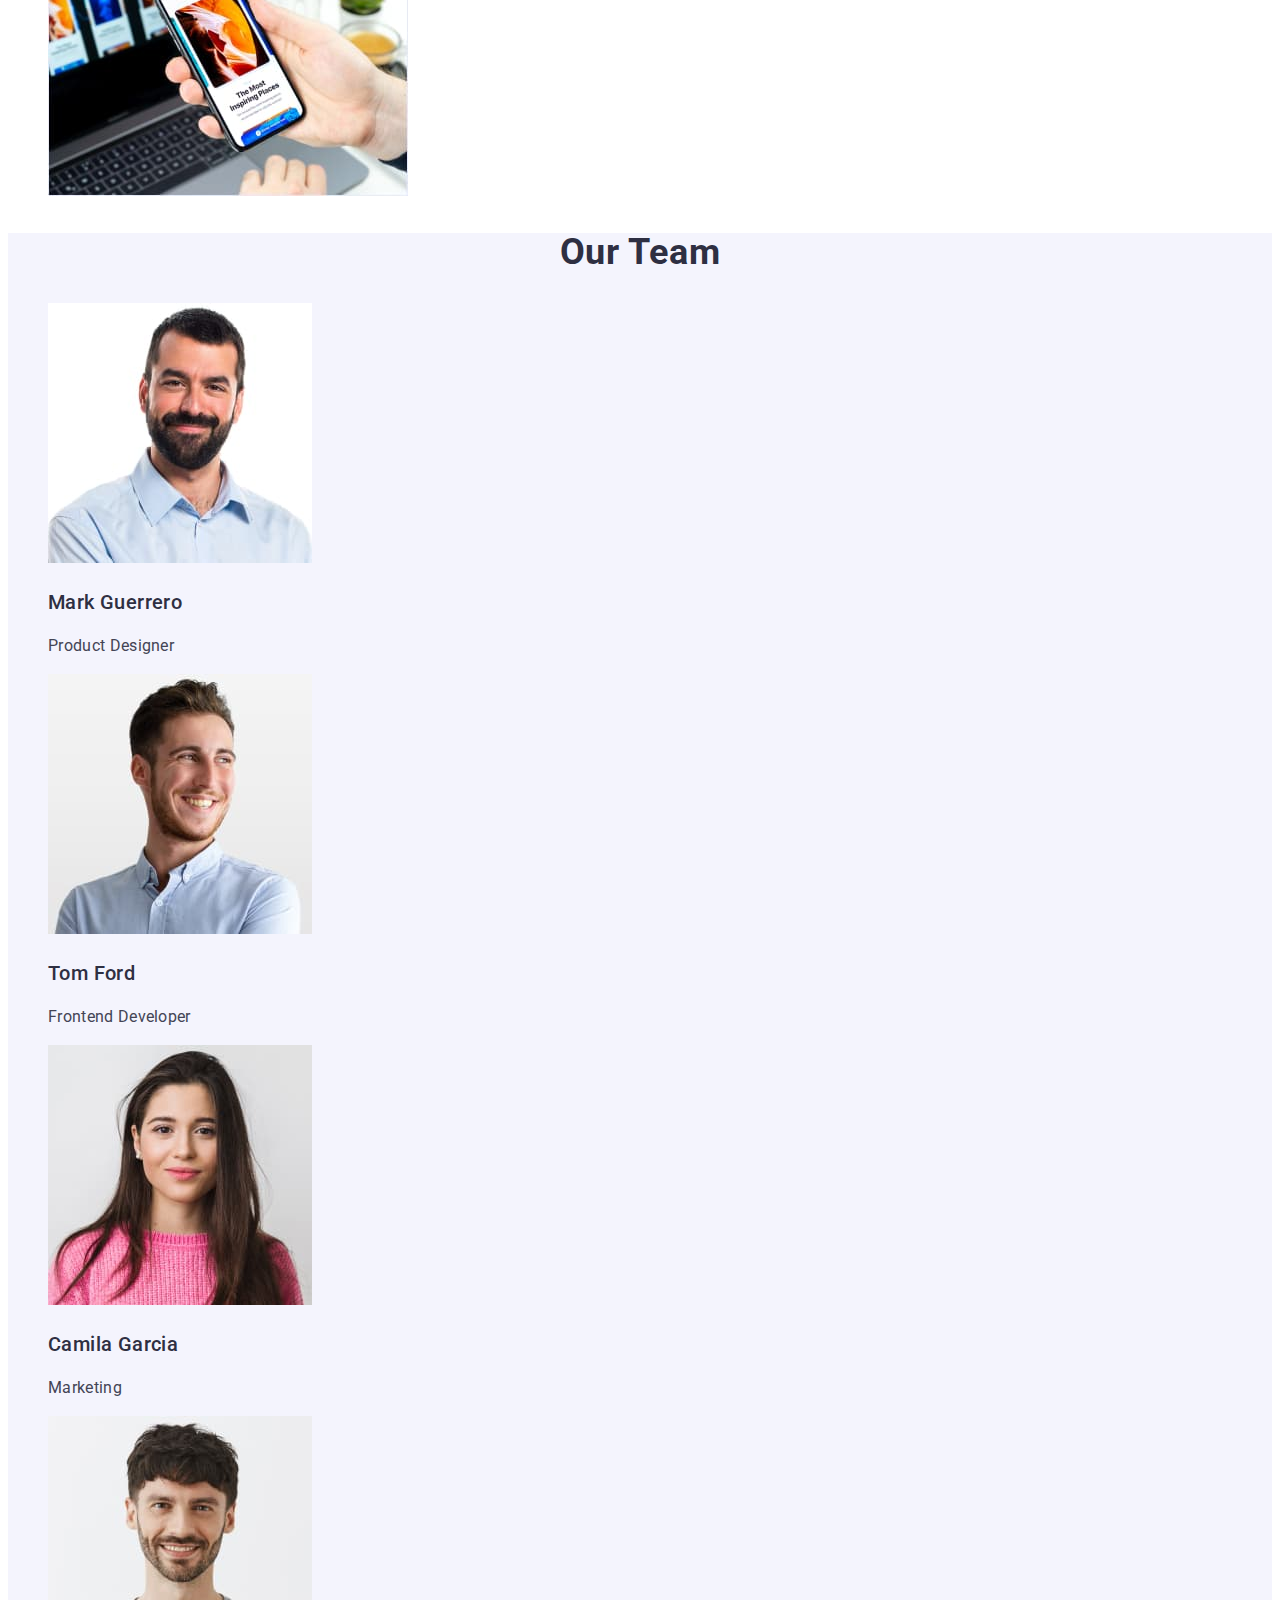
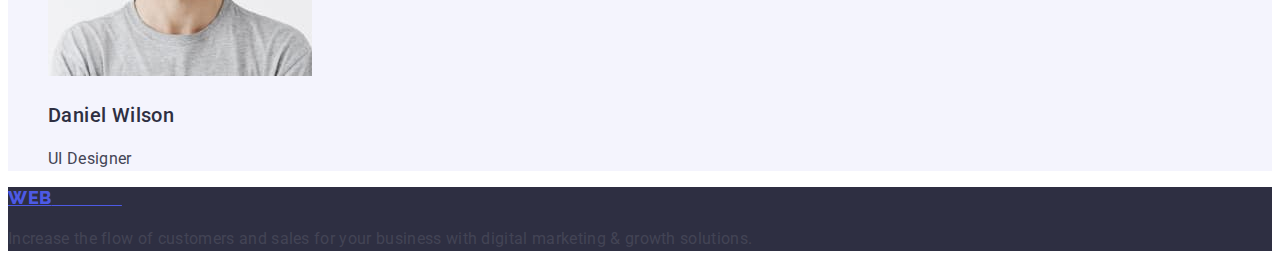
==== commit 7589d183: "home2-6" ====
--- a/index.html
+++ b/index.html
@@ -15,31 +15,31 @@
   </head>
   <body>
     <header class="page-header">
-      <nav class="page-nav">
+      <nav>
         <a class="logo" href="./index.html"
           >Web<span class="logo-link">Studio</span></a
         >
-        <ul>
+        <ul class="page-nav">
           <li>
-            <a class="link" href="./index.html">Studio</a>
+            <a class="list" href="./index.html">Studio</a>
           </li>
           <li>
-            <a class="link" href="./portfolio.html">Portfolio</a>
+            <a class="list" href="./portfolio.html">Portfolio</a>
           </li>
           <li>
-            <a class="link" href="/">Contacts</a>
+            <a class="list" href="">Contacts</a>
           </li>
         </ul>
       </nav>
       <address>
         <ul class="address">
           <li>
-            <a class="address-link" href="mailto:info@devstudio.com"
+            <a class="address-list" href="mailto:info@devstudio.com"
               >info@devstudio.com</a
             >
           </li>
           <li>
-            <a class="address-link" href="tel:+110001111111"
+            <a class="address-list" href="tel:+110001111111"
               >+11 (000) 111-11-11</a
             >
           </li>
--- a/css/styles.css
+++ b/css/styles.css
@@ -10,7 +10,6 @@
 body {
   font-family: var(--primary-font);
   color: var(--primary-gray-color);
-  height: Regular;
   font-size: 16px;
   line-height: 1.5;
   letter-spacing: 0.02em;
@@ -23,9 +22,9 @@
 
 .logo {
   font-family: Raleway, sans-serif;
-  text-decoration: none;
+  font-weight: 800;
   font-size: 18px;
-  line-height: 1.16;
+  line-height: 1.17;
   align-items: center;
   letter-spacing: 0.03em;
   text-transform: uppercase;
@@ -33,6 +32,7 @@
 }
 
 .logo-link {
+  text-decoration: none;
   color: var(--primary-black-color);
 }
 
@@ -45,8 +45,8 @@
   background: var(--primary-white-color);
 }
 
-.page-nav .link {
-  text-decoration: none;
+.page-nav {
+  list-style: none;
   font-weight: 500;
   font-size: 16px;
   line-height: 1.5;
@@ -55,8 +55,11 @@
   text-transform: uppercase;
 }
 
-.page-nav .link:hover,
-.page-nav .link:focus {
+.list {
+  text-decoration: none;
+}
+.page-nav .list:hover,
+.page-nav .list:focus {
   color: var(--primary-blue-color);
 }
 
@@ -67,7 +70,7 @@
 .page-title {
   font-weight: 700;
   font-size: 56px;
-  line-height: 1.071;
+  line-height: 1.07;
   text-align: center;
   letter-spacing: 0.02em;
   color: var(--primary-white-color);
@@ -102,7 +105,11 @@
   background: #f4f4fd;
 }
 
-.address .address-link {
+address {
+  font-style: normal;
+}
+
+.address .address-list {
   text-decoration: none;
   font-size: 16px;
   line-height: 1.5;
@@ -110,8 +117,8 @@
   color: var(--primary-gray-color);
 }
 
-.address .address-link:hover,
-.address .address-link:focus {
+.address .address-list:hover,
+.address .address-list:focus {
   color: var(--primary-blue-color);
 }
 
@@ -122,12 +129,24 @@
   border-radius: 4px;
 }
 
+.button-link {
+  font-family: inherit;
+  font-style: normal;
+  font-weight: 500;
+  font-size: 16px;
+  line-height: 1.5;
+  align-items: center;
+  text-align: center;
+  letter-spacing: 0.04em;
+  background: var(--primary-white-color);
+}
+
 .button .button-link:hover,
 .button .button-link:focus {
   background: var(--primary-blue-color);
 }
 
-.button .button-link {
+.btn .btn-link {
   cursor: pointer;
   background: #f4f4fd;
 }
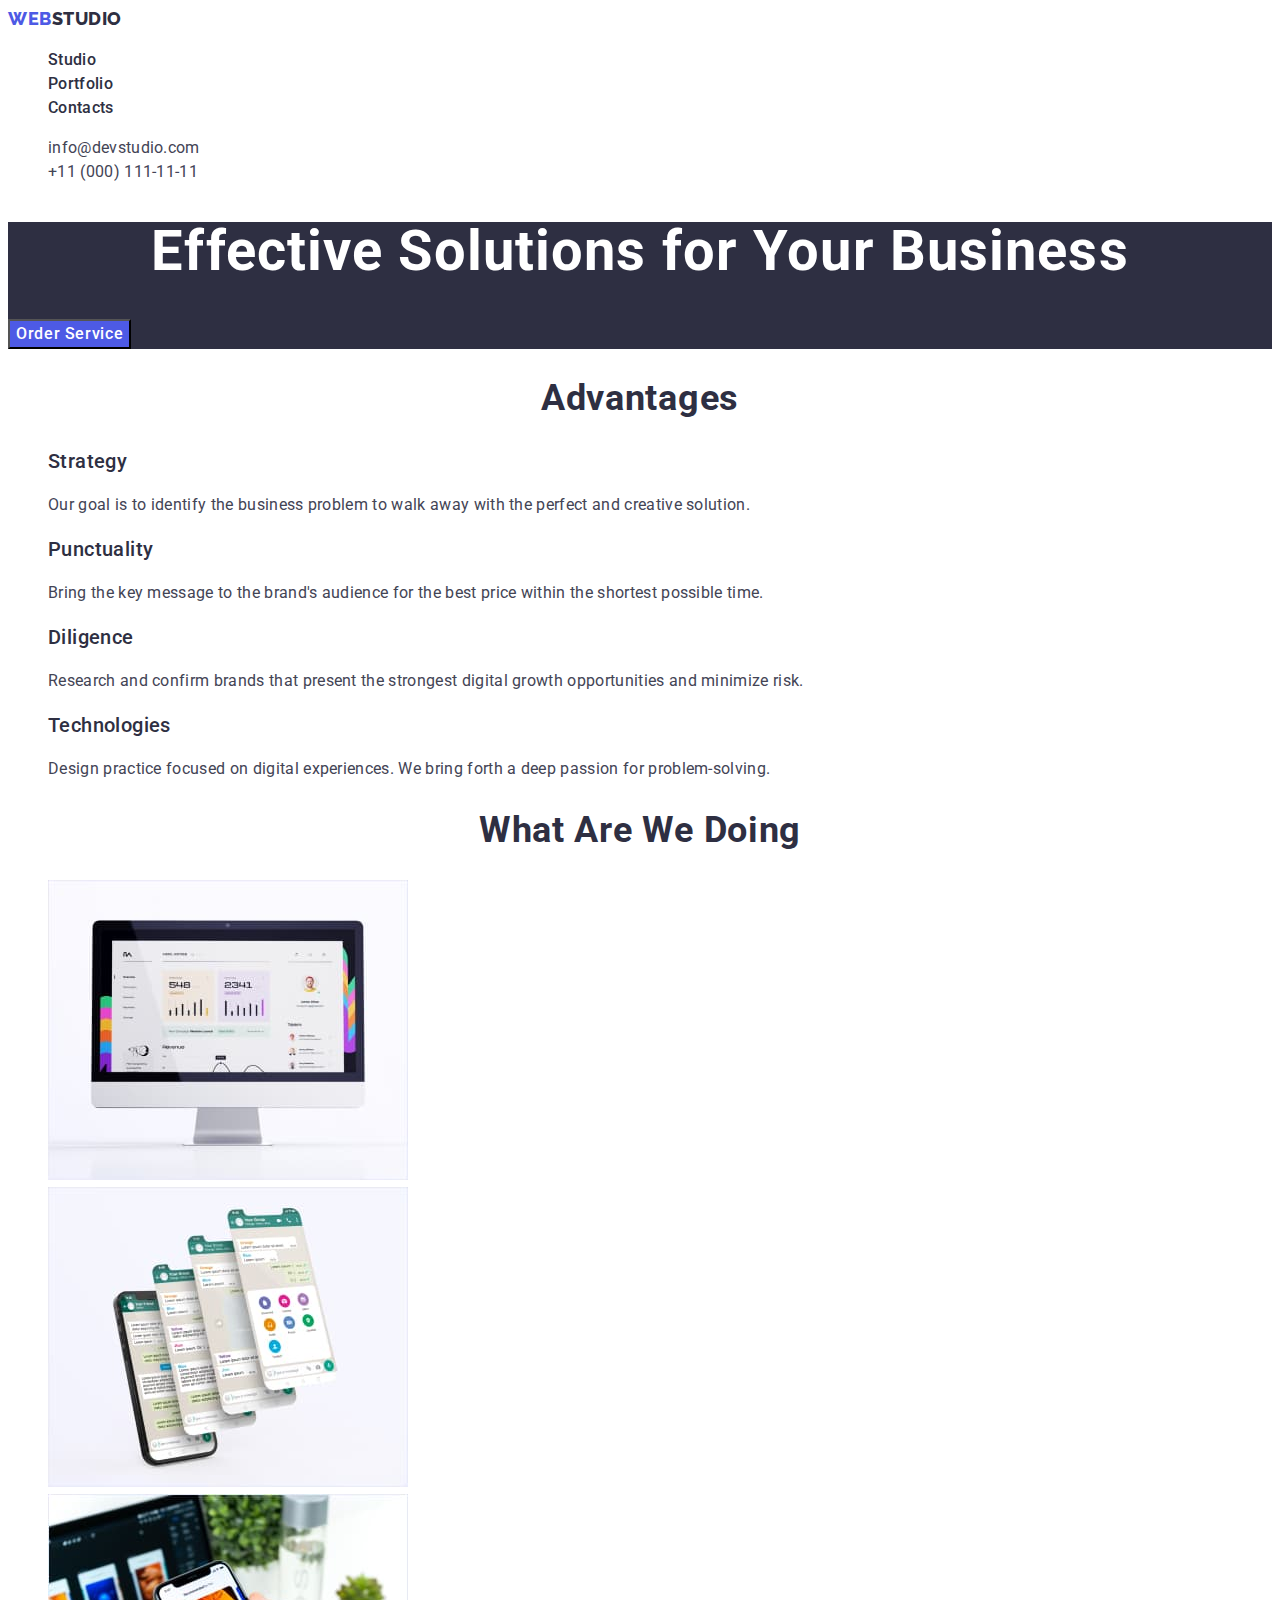
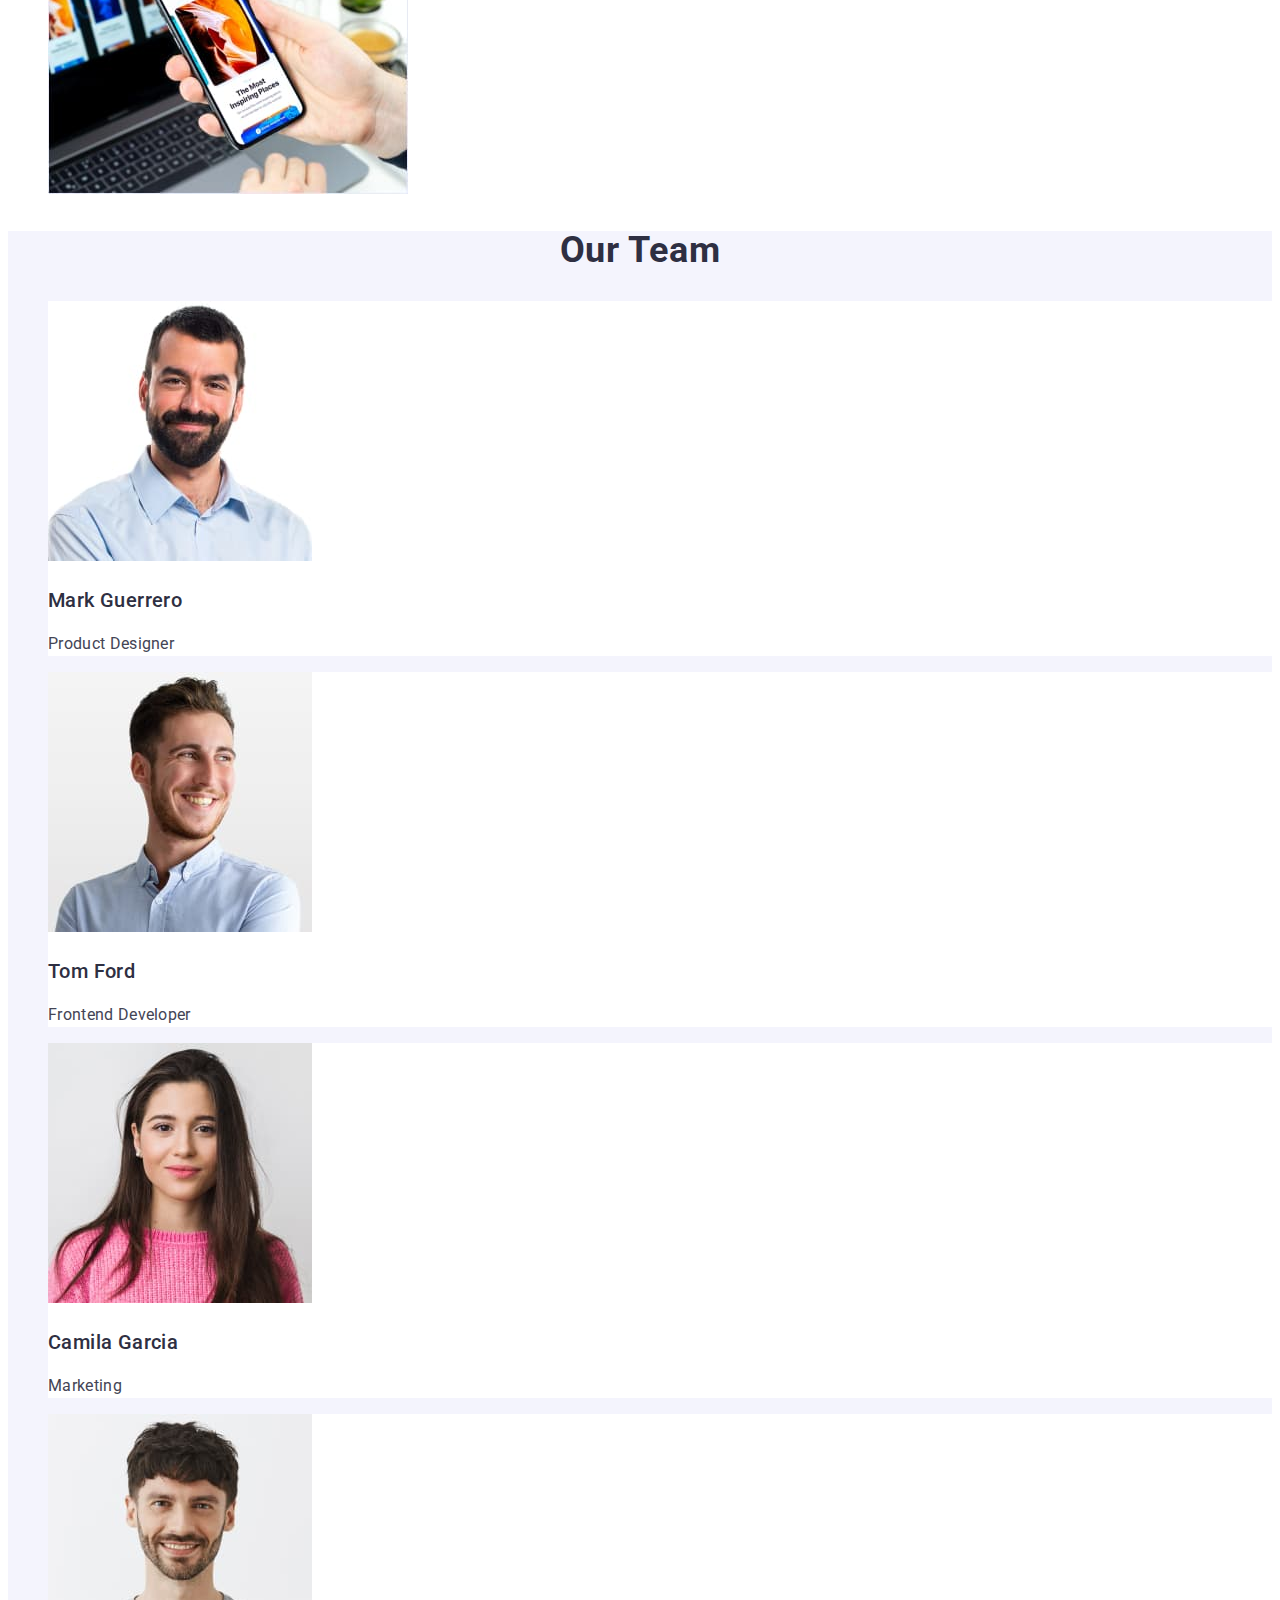
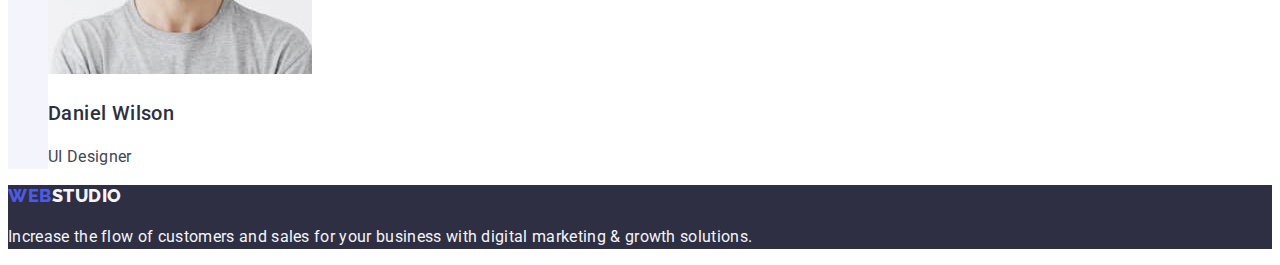
==== commit bc598ba8: "home2-6" ====
--- a/index.html
+++ b/index.html
@@ -14,48 +14,49 @@
     <title>Web Studio</title>
   </head>
   <body>
+    <!-- ----header---- -->
     <header class="page-header">
       <nav>
-        <a class="logo" href="./index.html"
-          >Web<span class="logo-link">Studio</span></a
-        >
-        <ul class="page-nav">
+        <a class="logo link" href="./index.html">Web<span>Studio</span></a>
+        <ul class="list">
           <li>
-            <a class="list" href="./index.html">Studio</a>
+            <a class="page-nav link" href="./index.html">Studio</a>
           </li>
           <li>
-            <a class="list" href="./portfolio.html">Portfolio</a>
+            <a class="page-nav link" href="./portfolio.html">Portfolio</a>
           </li>
           <li>
-            <a class="list" href="">Contacts</a>
+            <a class="page-nav link" href="">Contacts</a>
           </li>
         </ul>
       </nav>
-      <address>
-        <ul class="address">
+      <address class="address">
+        <ul class="list">
           <li>
-            <a class="address-list" href="mailto:info@devstudio.com"
+            <a class="address-list link" href="mailto:info@devstudio.com"
               >info@devstudio.com</a
             >
           </li>
           <li>
-            <a class="address-list" href="tel:+110001111111"
+            <a class="address-list link" href="tel:+110001111111"
               >+11 (000) 111-11-11</a
             >
           </li>
         </ul>
       </address>
     </header>
+    <!-- ----main---- -->
     <main>
+      <!-- ----hero---- -->
       <section class="hero">
         <h1 class="page-title">Effective Solutions for Your Business</h1>
-        <div class="button">
-          <button class="button-link" type="button">Order Service</button>
-        </div>
+        <button class="button" type="button">Order Service</button>
       </section>
+
+      <!-- ----section Advantages---- -->
       <section>
         <h2 class="section-title">Advantages</h2>
-        <ul>
+        <ul class="list">
           <li>
             <h3 class="title">Strategy</h3>
             <p class="section-text">
@@ -78,7 +79,7 @@
             </p>
           </li>
           <li>
-            <h3>Technologies</h3>
+            <h3 class="title">Technologies</h3>
             <p class="section-text">
               Design practice focused on digital experiences. We bring forth a
               deep passion for problem-solving.
@@ -86,9 +87,11 @@
           </li>
         </ul>
       </section>
+
+      <!-- ----section What are we doing---- -->
       <section>
         <h2 class="section-title">What are we doing</h2>
-        <ul>
+        <ul class="list">
           <li>
             <img
               src="./images/application-for-pc.jpg"
@@ -112,49 +115,50 @@
           </li>
         </ul>
       </section>
+
+      <!-- ----section Our Team---- -->
       <section class="our-team">
         <h2 class="section-title">Our Team</h2>
-        <ul>
-          <li>
+        <ul class="list">
+          <li class="employees">
             <img
               src="./images/mark-guerrero.jpg"
               alt="Mark Guerrero photo"
               width="264"
             />
             <h3 class="title">Mark Guerrero</h3>
-            <p>Product Designer</p>
+            <p class="section-text">Product Designer</p>
           </li>
-          <li>
+          <li class="employees">
             <img src="./images/tom-ford.jpg" alt="Tom Ford photo" width="264" />
             <h3 class="title">Tom Ford</h3>
             <p>Frontend Developer</p>
           </li>
-          <li>
+          <li class="employees">
             <img
               src="./images/camila-garcia.jpg"
               alt="Camila Garcia photo"
               width="264"
             />
             <h3 class="title">Camila Garcia</h3>
-            <p>Marketing</p>
+            <p class="section-text">Marketing</p>
           </li>
-          <li>
+          <li class="employees">
             <img
               src="./images/daniel-wilson.jpg"
               alt="Daniel Wilson photo"
               width="264"
             />
             <h3 class="title">Daniel Wilson</h3>
-            <p>UI Designer</p>
+            <p class="section-text">UI Designer</p>
           </li>
         </ul>
       </section>
     </main>
+    <!-- ----footer---- -->
     <footer class="hero">
-      <a class="logo" href="./index.html"
-        >Web<span class="logo-link">Studio</span></a
-      >
-      <p class="section-text">
+      <a class="footer link" href="./index.html">Web<span>Studio</span></a>
+      <p class="footer-text">
         Increase the flow of customers and sales for your business with digital
         marketing & growth solutions.
       </p>
--- a/css/styles.css
+++ b/css/styles.css
@@ -18,6 +18,20 @@
 
 ul {
   list-style-type: none;
+}
+
+.link {
+  text-decoration: none;
+}
+
+.list {
+  list-style: none;
+}
+
+/* -----------header------------ */
+
+.page-header {
+  background: var(--primary-white-color);
 }
 
 .logo {
@@ -31,37 +45,47 @@
   color: var(--primary-skyblue-color);
 }
 
-.logo-link {
+.logo span {
+  color: var(--primary-black-color);
+}
+
+.logo span:hover,
+.logo span:focus {
+  color: var(--primary-blue-color);
+}
+
+.page-nav {
+  font-weight: 500;
+  font-size: 16px;
+  line-height: 1.5;
+  letter-spacing: 0.02em;
+  color: var(--primary-black-color);
+}
+
+.page-nav .link:hover,
+.page-nav .link:focus {
+  color: var(--primary-blue-color);
+}
+
+.address {
+  font-style: normal;
+}
+
+.address-list {
   text-decoration: none;
-  color: var(--primary-black-color);
-}
-
-.logo .logo-link:hover,
-.logo .logo-link:hover {
+  font-size: 16px;
+  line-height: 1.5;
+  letter-spacing: 0.02em;
+  color: var(--primary-gray-color);
+}
+
+.address .address-list:hover,
+.address .address-list:focus {
   color: var(--primary-blue-color);
 }
 
-.page-header {
-  background: var(--primary-white-color);
-}
-
-.page-nav {
-  list-style: none;
-  font-weight: 500;
-  font-size: 16px;
-  line-height: 1.5;
-  letter-spacing: 0.02em;
-  color: var(--primary-black-color);
-  text-transform: uppercase;
-}
-
-.list {
-  text-decoration: none;
-}
-.page-nav .list:hover,
-.page-nav .list:focus {
-  color: var(--primary-blue-color);
-}
+/* -----main----- */
+/* -----hero----- */
 
 .hero {
   background: var(--primary-black-color);
@@ -76,6 +100,25 @@
   color: var(--primary-white-color);
 }
 
+.button {
+  font-family: inherit;
+  font-style: normal;
+  font-weight: 500;
+  font-size: 16px;
+  line-height: 1.5;
+  letter-spacing: 0.04em;
+  color: var(--primary-white-color);
+  background: var(--primary-skyblue-color);
+  cursor: pointer;
+}
+
+.button:hover,
+.button:focus {
+  background: var(--primary-blue-color);
+}
+
+/* -----section Advantages----- */
+
 .section-title {
   font-weight: 700;
   font-size: 36px;
@@ -105,21 +148,31 @@
   background: #f4f4fd;
 }
 
-address {
-  font-style: normal;
-}
-
-.address .address-list {
-  text-decoration: none;
-  font-size: 16px;
-  line-height: 1.5;
-  letter-spacing: 0.02em;
-  color: var(--primary-gray-color);
-}
-
-.address .address-list:hover,
-.address .address-list:focus {
-  color: var(--primary-blue-color);
+.employees {
+  background: var(--primary-white-color);
+}
+
+/* -----footer----- */
+
+.footer {
+  font-family: Raleway, sans-serif;
+  font-weight: 800;
+  font-size: 18px;
+  line-height: 1.17;
+  align-items: center;
+  letter-spacing: 0.03em;
+  text-transform: uppercase;
+  color: var(--primary-skyblue-color);
+}
+.footer span {
+  color: #f4f4fd;
+}
+
+.footer-text {
+  font-size: 16px;
+  line-height: 1.5;
+  letter-spacing: 0.02em;
+  color: #f4f4fd;
 }
 
 .button .button-link {
@@ -129,23 +182,6 @@
   border-radius: 4px;
 }
 
-.button-link {
-  font-family: inherit;
-  font-style: normal;
-  font-weight: 500;
-  font-size: 16px;
-  line-height: 1.5;
-  align-items: center;
-  text-align: center;
-  letter-spacing: 0.04em;
-  background: var(--primary-white-color);
-}
-
-.button .button-link:hover,
-.button .button-link:focus {
-  background: var(--primary-blue-color);
-}
-
 .btn .btn-link {
   cursor: pointer;
   background: #f4f4fd;
